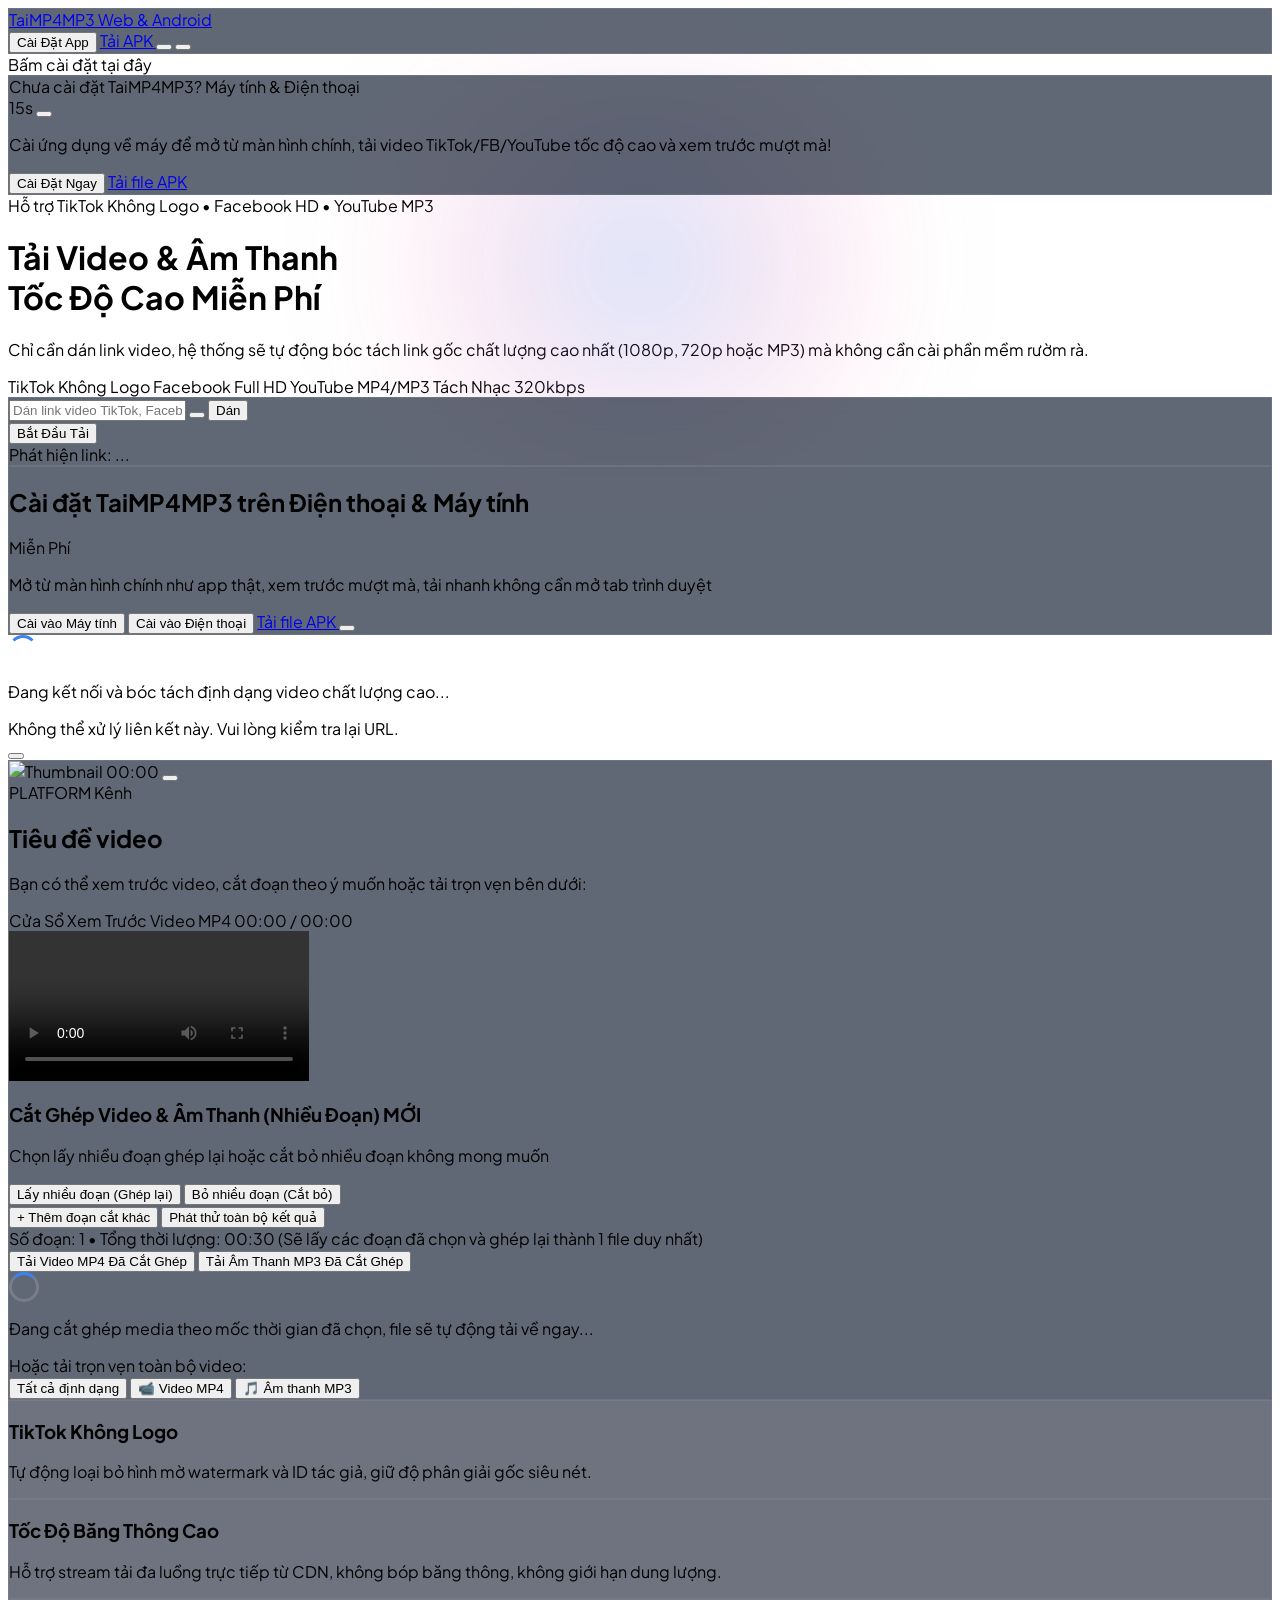
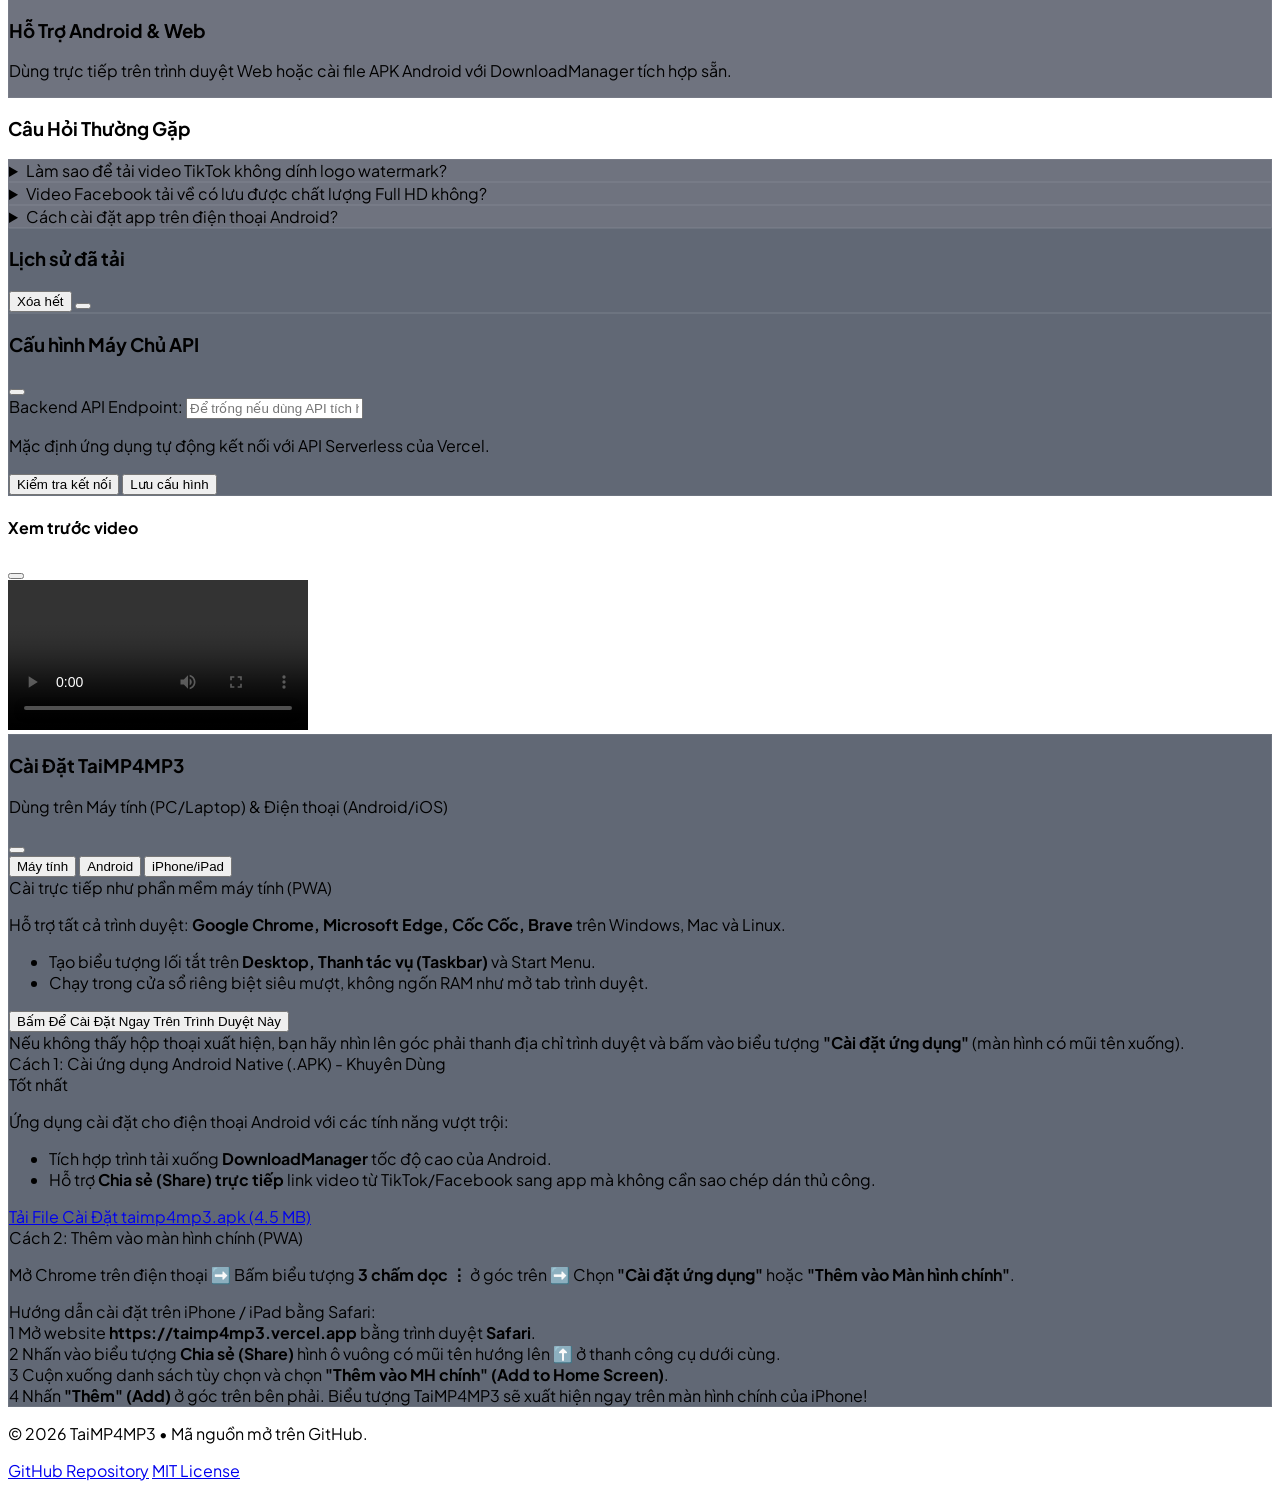
==== web/index.html @ f24b0acf "feat: Add smart 15-second auto-close install arrow callout for uninstalled devices" ====
<!DOCTYPE html>
<html lang="vi" class="dark">
<head>
  <meta charset="UTF-8">
  <meta name="viewport" content="width=device-width, initial-scale=1.0, maximum-scale=1.0, user-scalable=no">
  <title>TaiMP4MP3 - Tải Video TikTok, Facebook, YouTube (MP4/MP3)</title>
  
  <!-- Meta SEO -->
  <meta name="description" content="Tải video TikTok không logo, video Facebook HD, nhạc YouTube MP3 chất lượng cao. Miễn phí, tốc độ cao, hoạt động trên Web và Android.">
  <meta name="keywords" content="tải video tiktok không logo, tải nhạc youtube mp3, tải video facebook hd, taimp4mp3, download video">
  <meta name="theme-color" content="#3b82f6">

  <!-- PWA Manifest & App Icons -->
  <link rel="manifest" href="/manifest.json">
  <link rel="icon" type="image/png" sizes="32x32" href="/assets/favicon-32.png">
  <link rel="apple-touch-icon" sizes="180x180" href="/assets/apple-touch-icon.png">
  <meta name="apple-mobile-web-app-capable" content="yes">
  <meta name="apple-mobile-web-app-status-bar-style" content="black-translucent">
  <meta name="apple-mobile-web-app-title" content="TaiMP4MP3">
  <meta name="mobile-web-app-capable" content="yes">

  <!-- Tailwind CSS & Lucide Icons -->
  <script src="https://cdn.tailwindcss.com"></script>
  <script>
    tailwind.config = {
      darkMode: 'class',
      theme: {
        extend: {
          colors: {
            brand: {
              50: '#eff6ff',
              500: '#3b82f6',
              600: '#2563eb',
              700: '#1d4ed8',
            }
          }
        }
      }
    }
  </script>
  <script src="https://unpkg.com/lucide@latest"></script>
  
  <!-- Embedded Styling for Instant Loading -->
  <style>
    @import url('https://fonts.googleapis.com/css2?family=Plus+Jakarta+Sans:wght@300;400;500;600;700;800&display=swap');

    :root {
      --primary: #3b82f6;
      --primary-hover: #2563eb;
      --accent: #ec4899;
    }

    body {
      font-family: 'Plus Jakarta Sans', sans-serif;
      -webkit-tap-highlight-color: transparent;
    }

    .glass-panel {
      background: rgba(30, 41, 59, 0.7);
      backdrop-filter: blur(16px);
      -webkit-backdrop-filter: blur(16px);
      border: 1px solid rgba(255, 255, 255, 0.08);
    }

    .glass-card {
      background: rgba(15, 23, 42, 0.6);
      backdrop-filter: blur(12px);
      -webkit-backdrop-filter: blur(12px);
      border: 1px solid rgba(255, 255, 255, 0.06);
    }

    .glass-card:hover {
      border-color: rgba(59, 130, 246, 0.35);
      box-shadow: 0 10px 25px -5px rgba(59, 130, 246, 0.15);
    }

    .glow-bg {
      position: absolute;
      top: 10%;
      left: 50%;
      transform: translateX(-50%);
      width: 600px;
      height: 350px;
      background: radial-gradient(circle, rgba(59, 130, 246, 0.22) 0%, rgba(236, 72, 153, 0.12) 50%, transparent 80%);
      filter: blur(60px);
      pointer-events: none;
      z-index: 0;
    }

    ::-webkit-scrollbar { width: 6px; height: 6px; }
    ::-webkit-scrollbar-track { background: #0f172a; }
    ::-webkit-scrollbar-thumb { background: #334155; border-radius: 9999px; }
    ::-webkit-scrollbar-thumb:hover { background: #475569; }

    .spinner {
      border: 3px solid rgba(255, 255, 255, 0.15);
      border-radius: 50%;
      border-top: 3px solid #3b82f6;
      width: 24px;
      height: 24px;
      animation: spin 0.8s linear infinite;
    }

    @keyframes spin {
      0% { transform: rotate(0deg); }
      100% { transform: rotate(360deg); }
    }
  </style>
  <link rel="stylesheet" href="/style.css">
</head>
<body class="bg-slate-950 text-slate-100 min-h-screen relative overflow-x-hidden selection:bg-blue-500 selection:text-white">

  <!-- Background decorative glowing orbs -->
  <div class="glow-bg"></div>

  <!-- Header -->
  <header class="sticky top-0 z-40 border-b border-slate-800/80 glass-panel">
    <div class="max-w-6xl mx-auto px-4 h-16 flex items-center justify-between">
      <!-- Logo -->
      <a href="/" class="flex items-center gap-2.5 group">
        <div class="w-10 h-10 rounded-xl bg-gradient-to-tr from-blue-600 via-indigo-600 to-pink-500 flex items-center justify-center shadow-lg shadow-blue-500/25 group-hover:scale-105 transition-transform">
          <i data-lucide="download" class="w-5 h-5 text-white"></i>
        </div>
        <div>
          <span class="text-xl font-extrabold tracking-tight bg-gradient-to-r from-blue-400 via-indigo-300 to-pink-400 bg-clip-text text-transparent">
            TaiMP4MP3
          </span>
          <span class="hidden sm:inline-block ml-1.5 px-2 py-0.5 text-[10px] font-semibold bg-blue-500/10 text-blue-400 border border-blue-500/20 rounded-full">
            Web & Android
          </span>
        </div>
      </a>

      <!-- Header Actions -->
      <div class="flex items-center gap-2 sm:gap-3">
        <!-- Install App Button (Desktop & Mobile) -->
        <button id="btn-open-install" class="flex items-center gap-1.5 px-3 py-1.5 text-xs font-bold rounded-lg bg-emerald-600/20 text-emerald-400 border border-emerald-500/30 hover:bg-emerald-600/30 transition-all shadow-sm">
          <i data-lucide="download-cloud" class="w-4 h-4"></i>
          <span id="header-install-text">Cài Đặt App</span>
        </button>

        <!-- Android APK Download link -->
        <a id="btn-download-apk" href="/taimp4mp3-latest.apk" download="taimp4mp3.apk" class="hidden sm:flex items-center gap-1.5 px-3 py-1.5 text-xs font-semibold rounded-lg bg-blue-600/20 text-blue-400 border border-blue-500/30 hover:bg-blue-600/30 transition-colors">
          <i data-lucide="package" class="w-4 h-4"></i>
          <span>Tải APK</span>
        </a>

        <!-- History Button -->
        <button id="btn-open-history" title="Lịch sử tải" class="p-2 rounded-lg bg-slate-800/80 text-slate-300 hover:text-white hover:bg-slate-700/80 transition-colors">
          <i data-lucide="history" class="w-5 h-5"></i>
        </button>

        <!-- Settings Button -->
        <button id="btn-open-settings" title="Cài đặt API" class="p-2 rounded-lg bg-slate-800/80 text-slate-300 hover:text-white hover:bg-slate-700/80 transition-colors">
          <i data-lucide="settings" class="w-5 h-5"></i>
        </button>

        <!-- GitHub Repo -->
        <a href="https://github.com/tanbaobg/TaiMP4MP3" target="_blank" title="GitHub" class="p-2 rounded-lg bg-slate-800/80 text-slate-300 hover:text-white hover:bg-slate-700/80 transition-colors">
          <i data-lucide="github" class="w-5 h-5"></i>
        </a>
      </div>
    </div>
  </header>

  <!-- Floating Installation Arrow & Callout with 15s Countdown -->
  <div id="install-callout-toast" class="hidden fixed top-[68px] right-2 sm:right-6 md:right-10 z-50 max-w-[340px] sm:max-w-sm w-[calc(100vw-1rem)] transition-all duration-500 ease-out transform -translate-y-4 opacity-0 pointer-events-auto">
    <!-- Pointing Arrow Indicator (pointing upwards to Header Install button) -->
    <div class="flex justify-end pr-6 sm:pr-10 mb-[-5px] relative z-10">
      <div class="flex flex-col items-center animate-bounce">
        <span class="text-[11px] font-extrabold text-emerald-400 bg-slate-900 px-2.5 py-0.5 rounded-full border border-emerald-500/50 shadow-md flex items-center gap-1">
          <i data-lucide="arrow-up" class="w-3.5 h-3.5 text-emerald-400 animate-pulse"></i>
          <span>Bấm cài đặt tại đây</span>
        </span>
        <div class="w-2.5 h-2.5 bg-slate-900 border-t border-l border-emerald-500/50 rotate-45 mt-[-3px]"></div>
      </div>
    </div>

    <!-- Callout Card -->
    <div class="glass-panel bg-slate-900/95 backdrop-blur-xl rounded-2xl p-4 border border-blue-500/40 shadow-2xl shadow-blue-500/20 space-y-3 relative overflow-hidden">
      <!-- Top Shrinking Progress Bar (15s) -->
      <div class="absolute top-0 left-0 right-0 h-1 bg-slate-800">
        <div id="install-timer-progress" class="h-full bg-gradient-to-r from-emerald-400 via-blue-500 to-pink-500 transition-all duration-1000 ease-linear" style="width: 100%;"></div>
      </div>

      <!-- Header with Icon & 15s Countdown Badge -->
      <div class="flex items-center justify-between pt-1">
        <div class="flex items-center gap-2">
          <div class="w-7 h-7 rounded-lg bg-gradient-to-tr from-blue-600 via-indigo-600 to-pink-500 flex items-center justify-center text-white shrink-0 shadow-md">
            <i data-lucide="download-cloud" class="w-4 h-4"></i>
          </div>
          <div>
            <span class="text-xs font-extrabold text-white block leading-tight">Chưa cài đặt TaiMP4MP3?</span>
            <span class="text-[10px] text-slate-400">Máy tính & Điện thoại</span>
          </div>
        </div>

        <div class="flex items-center gap-1.5">
          <!-- Countdown Badge -->
          <span id="install-countdown-badge" class="px-2 py-0.5 rounded-md text-[10px] font-mono font-bold bg-slate-800 text-blue-300 border border-slate-700 shadow-inner">
            15s
          </span>
          <!-- Close Button -->
          <button type="button" id="btn-close-callout" class="p-1 text-slate-400 hover:text-white rounded-md hover:bg-slate-800 transition-colors" title="Đóng">
            <i data-lucide="x" class="w-3.5 h-3.5"></i>
          </button>
        </div>
      </div>

      <!-- Description -->
      <p class="text-[11px] text-slate-300 leading-snug">
        Cài ứng dụng về máy để mở từ màn hình chính, tải video TikTok/FB/YouTube tốc độ cao và xem trước mượt mà!
      </p>

      <!-- Quick Action Buttons -->
      <div class="grid grid-cols-2 gap-2 pt-0.5">
        <button type="button" id="btn-callout-install" class="py-2 px-2 rounded-xl bg-gradient-to-r from-blue-600 to-indigo-600 hover:from-blue-500 hover:to-indigo-500 text-white text-xs font-bold flex items-center justify-center gap-1.5 shadow-md shadow-blue-500/25 active:scale-95 transition-all">
          <i data-lucide="download-cloud" class="w-3.5 h-3.5"></i>
          <span>Cài Đặt Ngay</span>
        </button>

        <a href="/taimp4mp3-latest.apk" download="taimp4mp3.apk" class="py-2 px-2 rounded-xl bg-emerald-600/20 hover:bg-emerald-600/30 text-emerald-400 border border-emerald-500/30 text-xs font-bold flex items-center justify-center gap-1.5 active:scale-95 transition-all">
          <i data-lucide="package" class="w-3.5 h-3.5"></i>
          <span>Tải file APK</span>
        </a>
      </div>
    </div>
  </div>

  <!-- Main Content -->
  <main class="max-w-4xl mx-auto px-4 py-8 sm:py-12 relative z-10">

    <!-- Hero Section -->
    <div class="text-center space-y-3 mb-8 sm:mb-10">
      <div class="inline-flex items-center gap-2 px-3 py-1 rounded-full bg-slate-800/80 border border-slate-700/60 text-xs font-medium text-slate-300">
        <span class="w-2 h-2 rounded-full bg-emerald-400 animate-ping"></span>
        <span>Hỗ trợ TikTok Không Logo • Facebook HD • YouTube MP3</span>
      </div>
      <h1 class="text-3xl sm:text-5xl font-extrabold tracking-tight">
        Tải Video & Âm Thanh <br class="hidden sm:inline">
        <span class="bg-gradient-to-r from-blue-400 via-indigo-300 to-pink-400 bg-clip-text text-transparent">
          Tốc Độ Cao Miễn Phí
        </span>
      </h1>
      <p class="text-slate-400 text-sm sm:text-base max-w-xl mx-auto">
        Chỉ cần dán link video, hệ thống sẽ tự động bóc tách link gốc chất lượng cao nhất (1080p, 720p hoặc MP3) mà không cần cài phần mềm rườm rà.
      </p>

      <!-- Supported Platforms Badges -->
      <div class="flex flex-wrap items-center justify-center gap-2 pt-2">
        <span class="px-3 py-1 rounded-full text-xs font-semibold bg-slate-900 border border-slate-800 flex items-center gap-1.5 text-slate-300">
          <i data-lucide="video" class="w-3.5 h-3.5 text-pink-500"></i> TikTok Không Logo
        </span>
        <span class="px-3 py-1 rounded-full text-xs font-semibold bg-slate-900 border border-slate-800 flex items-center gap-1.5 text-slate-300">
          <i data-lucide="facebook" class="w-3.5 h-3.5 text-blue-500"></i> Facebook Full HD
        </span>
        <span class="px-3 py-1 rounded-full text-xs font-semibold bg-slate-900 border border-slate-800 flex items-center gap-1.5 text-slate-300">
          <i data-lucide="youtube" class="w-3.5 h-3.5 text-red-500"></i> YouTube MP4/MP3
        </span>
        <span class="px-3 py-1 rounded-full text-xs font-semibold bg-slate-900 border border-slate-800 flex items-center gap-1.5 text-slate-300">
          <i data-lucide="music" class="w-3.5 h-3.5 text-amber-500"></i> Tách Nhạc 320kbps
        </span>
      </div>
    </div>

    <!-- URL Input Card -->
    <div class="glass-panel rounded-2xl p-3 sm:p-5 shadow-2xl shadow-blue-500/5 mb-8">
      <form id="form-analyze" class="space-y-3">
        <div class="relative flex flex-col sm:flex-row items-center gap-2">
          <!-- Text Input -->
          <div class="relative w-full">
            <div class="absolute inset-y-0 left-0 pl-3.5 flex items-center pointer-events-none text-slate-400">
              <i data-lucide="link" class="w-5 h-5"></i>
            </div>
            <input 
              type="text" 
              id="input-url" 
              placeholder="Dán link video TikTok, Facebook, YouTube vào đây..." 
              autocomplete="off"
              spellcheck="false"
              class="w-full pl-11 pr-24 py-3.5 bg-slate-900/90 text-white placeholder-slate-500 text-sm sm:text-base rounded-xl border border-slate-700/70 focus:outline-none focus:border-blue-500 focus:ring-2 focus:ring-blue-500/20 transition-all"
            >
            <!-- Clear Button -->
            <button 
              type="button" 
              id="btn-clear-url" 
              class="hidden absolute inset-y-0 right-12 pr-2 flex items-center text-slate-500 hover:text-slate-300"
            >
              <i data-lucide="x-circle" class="w-5 h-5"></i>
            </button>
            <!-- Paste Button -->
            <button 
              type="button" 
              id="btn-paste-url" 
              title="Dán từ bộ nhớ tạm"
              class="absolute inset-y-0 right-0 pr-3 flex items-center text-xs font-semibold text-blue-400 hover:text-blue-300"
            >
              <span class="px-2 py-1 bg-blue-500/10 rounded-md border border-blue-500/20 flex items-center gap-1">
                <i data-lucide="clipboard-copy" class="w-3.5 h-3.5"></i> Dán
              </span>
            </button>
          </div>

          <!-- Submit Button -->
          <button 
            type="submit" 
            id="btn-submit" 
            class="w-full sm:w-auto px-6 py-3.5 bg-gradient-to-r from-blue-600 via-indigo-600 to-pink-600 hover:from-blue-500 hover:to-pink-500 text-white font-bold text-sm sm:text-base rounded-xl flex items-center justify-center gap-2 shadow-lg shadow-blue-500/25 shrink-0 transition-all hover:scale-[1.02] active:scale-[0.98]"
          >
            <i data-lucide="sparkles" class="w-5 h-5"></i>
            <span>Bắt Đầu Tải</span>
          </button>
        </div>

        <!-- Platform Live Indicator -->
        <div id="platform-indicator" class="hidden text-xs flex items-center gap-1.5 px-3 py-1.5 rounded-lg bg-slate-900/60 border border-slate-800">
          <span class="w-2 h-2 rounded-full bg-blue-400"></span>
          <span id="platform-text" class="text-slate-300">Phát hiện link: ...</span>
        </div>
      </form>
    </div>

    <!-- Quick App Installation Banner -->
    <div class="glass-panel rounded-2xl p-4 sm:p-5 mb-8 border border-slate-800/80 shadow-xl relative overflow-hidden">
      <div class="absolute -right-8 -top-8 w-36 h-36 bg-blue-500/10 rounded-full blur-2xl pointer-events-none"></div>
      <div class="flex flex-col lg:flex-row items-start lg:items-center justify-between gap-4">
        <div class="flex items-center gap-3.5">
          <div class="w-12 h-12 rounded-2xl bg-gradient-to-tr from-blue-600 via-indigo-600 to-pink-500 flex items-center justify-center text-white shrink-0 shadow-lg shadow-blue-500/25">
            <i data-lucide="smartphone" class="w-6 h-6"></i>
          </div>
          <div>
            <div class="flex items-center gap-2 flex-wrap">
              <h2 class="text-sm sm:text-base font-extrabold text-white">Cài đặt TaiMP4MP3 trên Điện thoại & Máy tính</h2>
              <span class="px-2 py-0.5 rounded-full text-[10px] font-extrabold bg-emerald-500/20 text-emerald-400 border border-emerald-500/30">Miễn Phí</span>
            </div>
            <p class="text-xs text-slate-400 mt-0.5">
              Mở từ màn hình chính như app thật, xem trước mượt mà, tải nhanh không cần mở tab trình duyệt
            </p>
          </div>
        </div>

        <!-- Action Buttons -->
        <div class="flex items-center gap-2 flex-wrap w-full lg:w-auto shrink-0">
          <button type="button" id="btn-banner-install-pc" class="flex-1 sm:flex-initial px-3.5 py-2 rounded-xl bg-gradient-to-r from-blue-600 to-indigo-600 hover:from-blue-500 hover:to-indigo-500 text-white text-xs font-bold flex items-center justify-center gap-1.5 shadow-md shadow-blue-500/20 transition-all">
            <i data-lucide="monitor" class="w-3.5 h-3.5"></i>
            <span>Cài vào Máy tính</span>
          </button>

          <button type="button" id="btn-banner-install-phone" class="flex-1 sm:flex-initial px-3.5 py-2 rounded-xl bg-gradient-to-r from-pink-600 to-rose-600 hover:from-pink-500 hover:to-rose-500 text-white text-xs font-bold flex items-center justify-center gap-1.5 shadow-md shadow-pink-500/20 transition-all">
            <i data-lucide="smartphone" class="w-3.5 h-3.5"></i>
            <span>Cài vào Điện thoại</span>
          </button>

          <a href="/taimp4mp3-latest.apk" download="taimp4mp3.apk" class="flex-1 sm:flex-initial px-3.5 py-2 rounded-xl bg-emerald-600/20 hover:bg-emerald-600/30 text-emerald-400 border border-emerald-500/30 text-xs font-bold flex items-center justify-center gap-1.5 transition-all">
            <i data-lucide="package" class="w-3.5 h-3.5"></i>
            <span>Tải file APK</span>
          </a>

          <button type="button" id="btn-banner-guide" class="p-2 rounded-xl bg-slate-800 hover:bg-slate-700 text-slate-300 hover:text-white border border-slate-700 transition-colors" title="Hướng dẫn cài đặt">
            <i data-lucide="help-circle" class="w-4 h-4"></i>
          </button>
        </div>
      </div>
    </div>

    <!-- Loading State -->
    <div id="loading-spinner" class="hidden py-12 text-center space-y-4">
      <div class="inline-block spinner"></div>
      <p class="text-slate-400 text-sm">Đang kết nối và bóc tách định dạng video chất lượng cao...</p>
    </div>

    <!-- Error Alert -->
    <div id="error-box" class="hidden p-4 rounded-xl bg-red-950/60 border border-red-500/30 text-red-200 text-sm mb-8 flex items-start gap-3">
      <i data-lucide="alert-triangle" class="w-5 h-5 text-red-400 shrink-0 mt-0.5"></i>
      <div class="flex-1" id="error-message">
        Không thể xử lý liên kết này. Vui lòng kiểm tra lại URL.
      </div>
      <button id="btn-close-error" class="text-red-400 hover:text-red-200">
        <i data-lucide="x" class="w-4 h-4"></i>
      </button>
    </div>

    <!-- Result Card -->
    <div id="result-container" class="hidden space-y-6 mb-12">
      <div class="glass-panel rounded-2xl p-4 sm:p-6 shadow-xl border border-slate-700/60">
        
        <!-- Video Header Info -->
        <div class="flex flex-col md:flex-row gap-5 items-start">
          <!-- Thumbnail with duration & preview button -->
          <div class="relative w-full md:w-56 aspect-video rounded-xl overflow-hidden bg-slate-900 shrink-0 group shadow-md">
            <img id="res-thumbnail" src="" alt="Thumbnail" class="w-full h-full object-cover">
            <span id="res-duration" class="absolute bottom-2 right-2 px-1.5 py-0.5 text-[11px] font-semibold bg-black/80 rounded text-white">
              00:00
            </span>
            <button id="btn-preview-media" class="absolute inset-0 bg-black/40 opacity-0 group-hover:opacity-100 flex items-center justify-center transition-opacity text-white gap-1.5 font-medium text-xs">
              <i data-lucide="play-circle" class="w-8 h-8 text-blue-400"></i>
            </button>
          </div>

          <!-- Title & Uploader -->
          <div class="flex-1 space-y-2">
            <div class="flex items-center gap-2">
              <span id="res-platform-badge" class="px-2.5 py-0.5 rounded-full text-[11px] font-bold uppercase tracking-wider bg-blue-500/20 text-blue-400 border border-blue-500/30">
                PLATFORM
              </span>
              <span id="res-author" class="text-xs text-slate-400 flex items-center gap-1">
                <i data-lucide="user" class="w-3.5 h-3.5"></i> <span>Kênh</span>
              </span>
            </div>
            <h2 id="res-title" class="text-base sm:text-lg font-bold line-clamp-2 text-white">
              Tiêu đề video
            </h2>
            <p class="text-xs text-slate-400">
              Bạn có thể xem trước video, cắt đoạn theo ý muốn hoặc tải trọn vẹn bên dưới:
            </p>
          </div>
        </div>

        <!-- In-Page Video Preview Player -->
        <div class="mt-5 pt-4 border-t border-slate-800/80">
          <div class="flex items-center justify-between mb-2">
            <span class="text-xs font-bold text-slate-300 flex items-center gap-1.5">
              <i data-lucide="play" class="w-4 h-4 text-blue-400"></i>
              <span>Cửa Sổ Xem Trước Video MP4</span>
            </span>
            <span id="player-time-display" class="text-[11px] font-mono text-slate-400">
              00:00 / 00:00
            </span>
          </div>
          <div class="relative w-full aspect-video rounded-xl overflow-hidden bg-black border border-slate-800 shadow-xl">
            <video id="inline-video-player" controls preload="metadata" playsinline class="w-full h-full object-contain"></video>
          </div>
        </div>

        <!-- Video & Audio Multi-Segment Trimmer Section -->
        <div class="mt-4 p-4 sm:p-5 rounded-xl bg-slate-900/85 border border-blue-500/35 space-y-4 shadow-xl">
          <div class="flex flex-col sm:flex-row sm:items-center justify-between gap-3 pb-3 border-b border-slate-800">
            <div class="flex items-center gap-2.5">
              <div class="w-9 h-9 rounded-lg bg-blue-500/20 text-blue-400 flex items-center justify-center shrink-0">
                <i data-lucide="scissors" class="w-4 h-4"></i>
              </div>
              <div>
                <h3 class="text-sm font-bold text-white flex items-center gap-2">
                  <span>Cắt Ghép Video & Âm Thanh (Nhiều Đoạn)</span>
                  <span class="px-2 py-0.5 rounded-full text-[10px] font-extrabold bg-blue-500/20 text-blue-400 border border-blue-500/30">MỚI</span>
                </h3>
                <p class="text-[11px] text-slate-400">Chọn lấy nhiều đoạn ghép lại hoặc cắt bỏ nhiều đoạn không mong muốn</p>
              </div>
            </div>

            <!-- Mode Selector: Keep vs Remove -->
            <div class="inline-flex rounded-lg bg-slate-950 p-1 border border-slate-800 shrink-0">
              <button type="button" id="btn-mode-keep" class="px-3 py-1.5 text-xs font-bold rounded-md bg-blue-600 text-white shadow-sm flex items-center gap-1.5 transition-all">
                <i data-lucide="check" class="w-3.5 h-3.5"></i>
                <span>Lấy nhiều đoạn (Ghép lại)</span>
              </button>
              <button type="button" id="btn-mode-remove" class="px-3 py-1.5 text-xs font-semibold rounded-md text-slate-400 hover:text-white flex items-center gap-1.5 transition-all">
                <i data-lucide="scissors" class="w-3.5 h-3.5"></i>
                <span>Bỏ nhiều đoạn (Cắt bỏ)</span>
              </button>
            </div>
          </div>

          <!-- Dynamic Segments List -->
          <div id="segments-container" class="space-y-3">
            <!-- Injected by app.js -->
          </div>

          <!-- Add Segment & Preview All Buttons -->
          <div class="flex flex-wrap items-center justify-between gap-2 pt-1">
            <button type="button" id="btn-add-segment" class="px-3.5 py-1.5 rounded-lg bg-blue-600/20 hover:bg-blue-600/30 text-blue-400 text-xs font-bold flex items-center gap-1.5 border border-blue-500/30 transition-all">
              <i data-lucide="plus-circle" class="w-4 h-4"></i>
              <span>+ Thêm đoạn cắt khác</span>
            </button>
            <button type="button" id="btn-preview-all-trim" class="px-3.5 py-1.5 rounded-lg bg-slate-800 hover:bg-slate-700 text-slate-200 text-xs font-semibold flex items-center gap-1.5 transition-colors border border-slate-700">
              <i data-lucide="play" class="w-3.5 h-3.5 text-emerald-400"></i>
              <span>Phát thử toàn bộ kết quả</span>
            </button>
          </div>

          <!-- Summary Status -->
          <div class="p-3 rounded-lg bg-slate-950/70 border border-slate-800 flex flex-col sm:flex-row items-start sm:items-center justify-between gap-2">
            <div class="flex items-center gap-2 flex-wrap">
              <span id="trim-duration-badge" class="px-2.5 py-1 rounded bg-blue-500/20 text-blue-300 text-xs font-mono font-bold border border-blue-500/30">
                Số đoạn: 1 • Tổng thời lượng: 00:30
              </span>
              <span id="trim-mode-desc" class="text-xs text-slate-400">
                (Sẽ lấy các đoạn đã chọn và ghép lại thành 1 file duy nhất)
              </span>
            </div>
          </div>

          <!-- Download Action Buttons -->
          <div class="grid grid-cols-1 sm:grid-cols-2 gap-3 pt-2">
            <button type="button" id="btn-download-trim-mp4" class="py-2.5 px-4 bg-gradient-to-r from-blue-600 via-indigo-600 to-blue-700 hover:from-blue-500 hover:to-indigo-500 text-white font-bold text-xs sm:text-sm rounded-xl flex items-center justify-center gap-2 shadow-lg shadow-blue-500/25 active:scale-98 transition-all">
              <i data-lucide="download" class="w-4 h-4"></i>
              <span>Tải Video MP4 Đã Cắt Ghép</span>
            </button>

            <button type="button" id="btn-download-trim-mp3" class="py-2.5 px-4 bg-gradient-to-r from-pink-600 via-rose-600 to-amber-600 hover:from-pink-500 hover:to-amber-500 text-white font-bold text-xs sm:text-sm rounded-xl flex items-center justify-center gap-2 shadow-lg shadow-pink-500/25 active:scale-98 transition-all">
              <i data-lucide="music" class="w-4 h-4"></i>
              <span>Tải Âm Thanh MP3 Đã Cắt Ghép</span>
            </button>
          </div>

          <!-- Processing Progress Alert -->
          <div id="trim-loading" class="hidden p-3 rounded-lg bg-blue-950/60 border border-blue-500/40 text-center space-y-1.5">
            <div class="inline-block spinner"></div>
            <p class="text-xs text-blue-300 font-semibold" id="trim-loading-text">
              Đang cắt ghép media theo mốc thời gian đã chọn, file sẽ tự động tải về ngay...
            </p>
          </div>
        </div>

        <!-- Format Filter Tabs (All / Video MP4 / Audio MP3) -->
        <div class="mt-6 border-t border-slate-800/80 pt-4">
          <div class="flex items-center justify-between mb-3">
            <span class="text-xs font-bold text-slate-300">Hoặc tải trọn vẹn toàn bộ video:</span>
          </div>
          <div class="flex items-center gap-2 mb-4">
            <button data-filter="all" class="format-tab px-3.5 py-1.5 rounded-lg text-xs font-semibold bg-blue-600 text-white">
              Tất cả định dạng
            </button>
            <button data-filter="video" class="format-tab px-3.5 py-1.5 rounded-lg text-xs font-semibold bg-slate-800 text-slate-400 hover:text-white">
              📹 Video MP4
            </button>
            <button data-filter="audio" class="format-tab px-3.5 py-1.5 rounded-lg text-xs font-semibold bg-slate-800 text-slate-400 hover:text-white">
              🎵 Âm thanh MP3
            </button>
          </div>

          <!-- Formats Grid -->
          <div id="formats-grid" class="grid grid-cols-1 sm:grid-cols-2 gap-3">
            <!-- Dynamic Format Cards injected by app.js -->
          </div>
        </div>

      </div>
    </div>

    <!-- Feature Highlights -->
    <div class="grid grid-cols-1 sm:grid-cols-3 gap-4 pt-6 border-t border-slate-900">
      <div class="p-4 rounded-xl glass-card">
        <div class="w-8 h-8 rounded-lg bg-pink-500/10 text-pink-400 flex items-center justify-center mb-3">
          <i data-lucide="shield-check" class="w-5 h-5"></i>
        </div>
        <h3 class="text-sm font-bold text-white mb-1">TikTok Không Logo</h3>
        <p class="text-xs text-slate-400">Tự động loại bỏ hình mờ watermark và ID tác giả, giữ độ phân giải gốc siêu nét.</p>
      </div>

      <div class="p-4 rounded-xl glass-card">
        <div class="w-8 h-8 rounded-lg bg-blue-500/10 text-blue-400 flex items-center justify-center mb-3">
          <i data-lucide="zap" class="w-5 h-5"></i>
        </div>
        <h3 class="text-sm font-bold text-white mb-1">Tốc Độ Băng Thông Cao</h3>
        <p class="text-xs text-slate-400">Hỗ trợ stream tải đa luồng trực tiếp từ CDN, không bóp băng thông, không giới hạn dung lượng.</p>
      </div>

      <div class="p-4 rounded-xl glass-card">
        <div class="w-8 h-8 rounded-lg bg-emerald-500/10 text-emerald-400 flex items-center justify-center mb-3">
          <i data-lucide="smartphone" class="w-5 h-5"></i>
        </div>
        <h3 class="text-sm font-bold text-white mb-1">Hỗ Trợ Android & Web</h3>
        <p class="text-xs text-slate-400">Dùng trực tiếp trên trình duyệt Web hoặc cài file APK Android với DownloadManager tích hợp sẵn.</p>
      </div>
    </div>

    <!-- FAQ Accordion -->
    <div class="mt-12 space-y-3">
      <h3 class="text-lg font-bold text-white mb-4 text-center">Câu Hỏi Thường Gặp</h3>
      
      <details class="glass-card rounded-xl p-4 cursor-pointer group">
        <summary class="text-sm font-semibold text-slate-200 flex items-center justify-between list-none">
          <span>Làm sao để tải video TikTok không dính logo watermark?</span>
          <i data-lucide="chevron-down" class="w-4 h-4 text-slate-400 group-open:rotate-180 transition-transform"></i>
        </summary>
        <p class="text-xs text-slate-400 mt-2.5 leading-relaxed">
          Bạn chỉ cần sao chép link video từ ứng dụng TikTok (bấm nút Chia sẻ -> Sao chép liên kết) rồi dán vào ô tìm kiếm. TaiMP4MP3 sẽ tự động phân tích và cung cấp nút "Tải MP4 Không Logo (HD)".
        </p>
      </details>

      <details class="glass-card rounded-xl p-4 cursor-pointer group">
        <summary class="text-sm font-semibold text-slate-200 flex items-center justify-between list-none">
          <span>Video Facebook tải về có lưu được chất lượng Full HD không?</span>
          <i data-lucide="chevron-down" class="w-4 h-4 text-slate-400 group-open:rotate-180 transition-transform"></i>
        </summary>
        <p class="text-xs text-slate-400 mt-2.5 leading-relaxed">
          Có. Nếu video gốc trên Facebook được tải lên ở định dạng 1080p hoặc 720p HD, hệ thống sẽ tự động bắt luồng chất lượng cao nhất để bạn chọn tải.
        </p>
      </details>

      <details class="glass-card rounded-xl p-4 cursor-pointer group">
        <summary class="text-sm font-semibold text-slate-200 flex items-center justify-between list-none">
          <span>Cách cài đặt app trên điện thoại Android?</span>
          <i data-lucide="chevron-down" class="w-4 h-4 text-slate-400 group-open:rotate-180 transition-transform"></i>
        </summary>
        <p class="text-xs text-slate-400 mt-2.5 leading-relaxed">
          Bạn có thể nhấn vào nút "Tải APK" ở góc trên cùng để tải file cài đặt Android (.apk) trực tiếp về điện thoại, hoặc nhấn "Cài Web App" để thêm vào màn hình chính dạng Progressive Web App.
        </p>
      </details>
    </div>

  </main>

  <!-- Modals & Drawers -->

  <!-- 1. History Modal -->
  <div id="modal-history" class="hidden fixed inset-0 z-50 bg-black/70 backdrop-blur-sm flex items-center justify-center p-4">
    <div class="glass-panel w-full max-w-lg rounded-2xl p-5 border border-slate-700/80 shadow-2xl space-y-4 max-h-[85vh] flex flex-col">
      <div class="flex items-center justify-between pb-3 border-b border-slate-800">
        <div class="flex items-center gap-2">
          <i data-lucide="history" class="w-5 h-5 text-blue-400"></i>
          <h3 class="text-base font-bold text-white">Lịch sử đã tải</h3>
        </div>
        <div class="flex items-center gap-2">
          <button id="btn-clear-history" class="text-xs text-rose-400 hover:text-rose-300 font-semibold px-2 py-1 rounded bg-rose-500/10">
            Xóa hết
          </button>
          <button id="btn-close-history" class="p-1 text-slate-400 hover:text-white">
            <i data-lucide="x" class="w-5 h-5"></i>
          </button>
        </div>
      </div>
      <div id="history-list" class="overflow-y-auto space-y-2.5 flex-1 pr-1">
        <!-- Rendered by app.js -->
      </div>
    </div>
  </div>

  <!-- 2. Settings Modal (API URL Configuration) -->
  <div id="modal-settings" class="hidden fixed inset-0 z-50 bg-black/70 backdrop-blur-sm flex items-center justify-center p-4">
    <div class="glass-panel w-full max-w-md rounded-2xl p-5 border border-slate-700/80 shadow-2xl space-y-4">
      <div class="flex items-center justify-between pb-3 border-b border-slate-800">
        <div class="flex items-center gap-2">
          <i data-lucide="settings" class="w-5 h-5 text-blue-400"></i>
          <h3 class="text-base font-bold text-white">Cấu hình Máy Chủ API</h3>
        </div>
        <button id="btn-close-settings" class="p-1 text-slate-400 hover:text-white">
          <i data-lucide="x" class="w-5 h-5"></i>
        </button>
      </div>
      <div class="space-y-3">
        <div>
          <label class="block text-xs font-semibold text-slate-300 mb-1">Backend API Endpoint:</label>
          <input 
            type="text" 
            id="input-api-url" 
            placeholder="Để trống nếu dùng API tích hợp của Vercel"
            class="w-full px-3 py-2 bg-slate-900 text-sm text-white rounded-lg border border-slate-700 focus:outline-none focus:border-blue-500"
          >
          <p class="text-[11px] text-slate-400 mt-1">
            Mặc định ứng dụng tự động kết nối với API Serverless của Vercel.
          </p>
        </div>

        <div class="flex items-center justify-between pt-2">
          <button id="btn-test-api" class="px-3 py-1.5 rounded-lg text-xs font-semibold bg-slate-800 text-slate-300 hover:text-white flex items-center gap-1.5">
            <span id="api-status-dot" class="w-2 h-2 rounded-full bg-slate-500"></span>
            <span>Kiểm tra kết nối</span>
          </button>
          <button id="btn-save-settings" class="px-4 py-1.5 rounded-lg text-xs font-bold bg-blue-600 text-white hover:bg-blue-500">
            Lưu cấu hình
          </button>
        </div>
      </div>
    </div>
  </div>

  <!-- 3. Preview Player Modal -->
  <div id="modal-preview" class="hidden fixed inset-0 z-50 bg-black/85 backdrop-blur-md flex items-center justify-center p-4">
    <div class="w-full max-w-2xl bg-slate-900 rounded-2xl overflow-hidden shadow-2xl border border-slate-800 space-y-3">
      <div class="flex items-center justify-between p-3.5 border-b border-slate-800">
        <h4 id="preview-title" class="text-sm font-semibold text-white truncate max-w-[80%]">Xem trước video</h4>
        <button id="btn-close-preview" class="text-slate-400 hover:text-white">
          <i data-lucide="x" class="w-5 h-5"></i>
        </button>
      </div>
      <div class="p-3">
        <video id="preview-video-player" controls class="w-full aspect-video rounded-lg bg-black"></video>
      </div>
    </div>
  </div>

  <!-- 4. Install Guide Modal (PC & Mobile) -->
  <div id="modal-install-guide" class="hidden fixed inset-0 z-50 bg-black/80 backdrop-blur-md flex items-center justify-center p-4">
    <div class="glass-panel w-full max-w-lg rounded-2xl p-5 border border-slate-700/80 shadow-2xl space-y-4 max-h-[90vh] flex flex-col">
      <!-- Modal Header -->
      <div class="flex items-center justify-between pb-3 border-b border-slate-800">
        <div class="flex items-center gap-2.5">
          <div class="w-9 h-9 rounded-xl bg-blue-500/20 text-blue-400 flex items-center justify-center shrink-0">
            <i data-lucide="download-cloud" class="w-5 h-5"></i>
          </div>
          <div>
            <h3 class="text-sm sm:text-base font-bold text-white">Cài Đặt TaiMP4MP3</h3>
            <p class="text-[11px] text-slate-400">Dùng trên Máy tính (PC/Laptop) & Điện thoại (Android/iOS)</p>
          </div>
        </div>
        <button id="btn-close-install-modal" class="p-1.5 text-slate-400 hover:text-white rounded-lg hover:bg-slate-800 transition-colors">
          <i data-lucide="x" class="w-5 h-5"></i>
        </button>
      </div>

      <!-- Tab Buttons -->
      <div class="grid grid-cols-3 gap-1.5 p-1 rounded-xl bg-slate-950 border border-slate-800 shrink-0">
        <button type="button" id="tab-btn-pc" class="px-2 py-1.5 rounded-lg text-xs font-bold bg-blue-600 text-white flex items-center justify-center gap-1 transition-all">
          <i data-lucide="monitor" class="w-3.5 h-3.5"></i>
          <span>Máy tính</span>
        </button>
        <button type="button" id="tab-btn-android" class="px-2 py-1.5 rounded-lg text-xs font-semibold text-slate-400 hover:text-white flex items-center justify-center gap-1 transition-all">
          <i data-lucide="smartphone" class="w-3.5 h-3.5"></i>
          <span>Android</span>
        </button>
        <button type="button" id="tab-btn-ios" class="px-2 py-1.5 rounded-lg text-xs font-semibold text-slate-400 hover:text-white flex items-center justify-center gap-1 transition-all">
          <i data-lucide="apple" class="w-3.5 h-3.5"></i>
          <span>iPhone/iPad</span>
        </button>
      </div>

      <!-- Tab 1: PC -->
      <div id="tab-content-pc" class="space-y-3.5 overflow-y-auto pr-1">
        <div class="p-3.5 rounded-xl bg-slate-900/80 border border-slate-800 space-y-2">
          <div class="flex items-center gap-2 text-xs font-bold text-blue-400">
            <i data-lucide="sparkles" class="w-4 h-4"></i>
            <span>Cài trực tiếp như phần mềm máy tính (PWA)</span>
          </div>
          <p class="text-xs text-slate-300 leading-relaxed">
            Hỗ trợ tất cả trình duyệt: <strong>Google Chrome, Microsoft Edge, Cốc Cốc, Brave</strong> trên Windows, Mac và Linux.
          </p>
          <ul class="text-xs text-slate-400 space-y-1.5 list-disc list-inside">
            <li>Tạo biểu tượng lối tắt trên <strong>Desktop, Thanh tác vụ (Taskbar)</strong> và Start Menu.</li>
            <li>Chạy trong cửa sổ riêng biệt siêu mượt, không ngốn RAM như mở tab trình duyệt.</li>
          </ul>
        </div>

        <button type="button" id="btn-modal-trigger-install" class="w-full py-2.5 px-4 bg-gradient-to-r from-blue-600 via-indigo-600 to-blue-700 hover:from-blue-500 hover:to-indigo-500 text-white font-bold text-xs sm:text-sm rounded-xl flex items-center justify-center gap-2 shadow-lg shadow-blue-500/25 transition-all">
          <i data-lucide="download-cloud" class="w-4 h-4"></i>
          <span>Bấm Để Cài Đặt Ngay Trên Trình Duyệt Này</span>
        </button>

        <div class="p-3 rounded-lg bg-slate-950/70 border border-slate-800 text-[11px] text-slate-400 flex items-start gap-2">
          <i data-lucide="info" class="w-4 h-4 text-blue-400 shrink-0 mt-0.5"></i>
          <span>Nếu không thấy hộp thoại xuất hiện, bạn hãy nhìn lên góc phải thanh địa chỉ trình duyệt và bấm vào biểu tượng <strong>"Cài đặt ứng dụng"</strong> (màn hình có mũi tên xuống).</span>
        </div>
      </div>

      <!-- Tab 2: Android -->
      <div id="tab-content-android" class="hidden space-y-3.5 overflow-y-auto pr-1">
        <!-- Method 1: APK Native App -->
        <div class="p-3.5 rounded-xl bg-slate-900/80 border border-emerald-500/30 space-y-2.5">
          <div class="flex items-center justify-between">
            <div class="flex items-center gap-2 text-xs font-bold text-emerald-400">
              <i data-lucide="package" class="w-4 h-4"></i>
              <span>Cách 1: Cài ứng dụng Android Native (.APK) - Khuyên Dùng</span>
            </div>
            <span class="px-2 py-0.5 rounded text-[10px] font-bold bg-emerald-500/20 text-emerald-300">Tốt nhất</span>
          </div>
          <p class="text-xs text-slate-300 leading-relaxed">
            Ứng dụng cài đặt cho điện thoại Android với các tính năng vượt trội:
          </p>
          <ul class="text-xs text-slate-400 space-y-1 list-disc list-inside">
            <li>Tích hợp trình tải xuống <strong>DownloadManager</strong> tốc độ cao của Android.</li>
            <li>Hỗ trợ <strong>Chia sẻ (Share) trực tiếp</strong> link video từ TikTok/Facebook sang app mà không cần sao chép dán thủ công.</li>
          </ul>
          <a href="/taimp4mp3-latest.apk" download="taimp4mp3.apk" class="w-full py-2.5 px-3 bg-emerald-600 hover:bg-emerald-500 text-white text-xs font-bold rounded-xl flex items-center justify-center gap-2 shadow-lg shadow-emerald-600/20 transition-all mt-2">
            <i data-lucide="download" class="w-4 h-4"></i>
            <span>Tải File Cài Đặt taimp4mp3.apk (4.5 MB)</span>
          </a>
        </div>

        <!-- Method 2: PWA Home Screen -->
        <div class="p-3.5 rounded-xl bg-slate-900/80 border border-slate-800 space-y-2">
          <div class="text-xs font-bold text-slate-200 flex items-center gap-2">
            <i data-lucide="smartphone" class="w-4 h-4 text-blue-400"></i>
            <span>Cách 2: Thêm vào màn hình chính (PWA)</span>
          </div>
          <p class="text-xs text-slate-400 leading-relaxed">
            Mở Chrome trên điện thoại ➡️ Bấm biểu tượng <strong>3 chấm dọc ⋮</strong> ở góc trên ➡️ Chọn <strong>"Cài đặt ứng dụng"</strong> hoặc <strong>"Thêm vào Màn hình chính"</strong>.
          </p>
        </div>
      </div>

      <!-- Tab 3: iOS (iPhone / iPad) -->
      <div id="tab-content-ios" class="hidden space-y-3.5 overflow-y-auto pr-1">
        <div class="p-3.5 rounded-xl bg-slate-900/80 border border-slate-800 space-y-3">
          <div class="text-xs font-bold text-slate-200 flex items-center gap-2">
            <i data-lucide="apple" class="w-4 h-4 text-pink-400"></i>
            <span>Hướng dẫn cài đặt trên iPhone / iPad bằng Safari:</span>
          </div>
          
          <div class="space-y-2.5 text-xs text-slate-300">
            <div class="flex items-start gap-2.5 p-2 rounded-lg bg-slate-950/70 border border-slate-800/80">
              <span class="w-5 h-5 rounded-full bg-blue-500/20 text-blue-400 font-bold flex items-center justify-center shrink-0 text-[11px]">1</span>
              <span>Mở website <strong>https://taimp4mp3.vercel.app</strong> bằng trình duyệt <strong>Safari</strong>.</span>
            </div>

            <div class="flex items-start gap-2.5 p-2 rounded-lg bg-slate-950/70 border border-slate-800/80">
              <span class="w-5 h-5 rounded-full bg-blue-500/20 text-blue-400 font-bold flex items-center justify-center shrink-0 text-[11px]">2</span>
              <span>Nhấn vào biểu tượng <strong>Chia sẻ (Share)</strong> hình ô vuông có mũi tên hướng lên ⬆️ ở thanh công cụ dưới cùng.</span>
            </div>

            <div class="flex items-start gap-2.5 p-2 rounded-lg bg-slate-950/70 border border-slate-800/80">
              <span class="w-5 h-5 rounded-full bg-blue-500/20 text-blue-400 font-bold flex items-center justify-center shrink-0 text-[11px]">3</span>
              <span>Cuộn xuống danh sách tùy chọn và chọn <strong>"Thêm vào MH chính" (Add to Home Screen)</strong>.</span>
            </div>

            <div class="flex items-start gap-2.5 p-2 rounded-lg bg-slate-950/70 border border-slate-800/80">
              <span class="w-5 h-5 rounded-full bg-blue-500/20 text-blue-400 font-bold flex items-center justify-center shrink-0 text-[11px]">4</span>
              <span>Nhấn <strong>"Thêm" (Add)</strong> ở góc trên bên phải. Biểu tượng TaiMP4MP3 sẽ xuất hiện ngay trên màn hình chính của iPhone!</span>
            </div>
          </div>
        </div>
      </div>
    </div>
  </div>

  <!-- Footer -->
  <footer class="mt-16 border-t border-slate-900 py-6 text-center text-xs text-slate-400">
    <div class="max-w-6xl mx-auto px-4 flex flex-col sm:flex-row items-center justify-between gap-3">
      <p>© 2026 TaiMP4MP3 • Mã nguồn mở trên GitHub.</p>
      <div class="flex items-center gap-4">
        <a href="https://github.com/tanbaobg/TaiMP4MP3" target="_blank" class="hover:text-blue-400 transition-colors">GitHub Repository</a>
        <a href="https://github.com/tanbaobg/TaiMP4MP3/blob/main/LICENSE" target="_blank" class="hover:text-blue-400 transition-colors">MIT License</a>
      </div>
    </div>
  </footer>

  <!-- App Logic -->
  <script src="/app.js"></script>
</body>
</html>
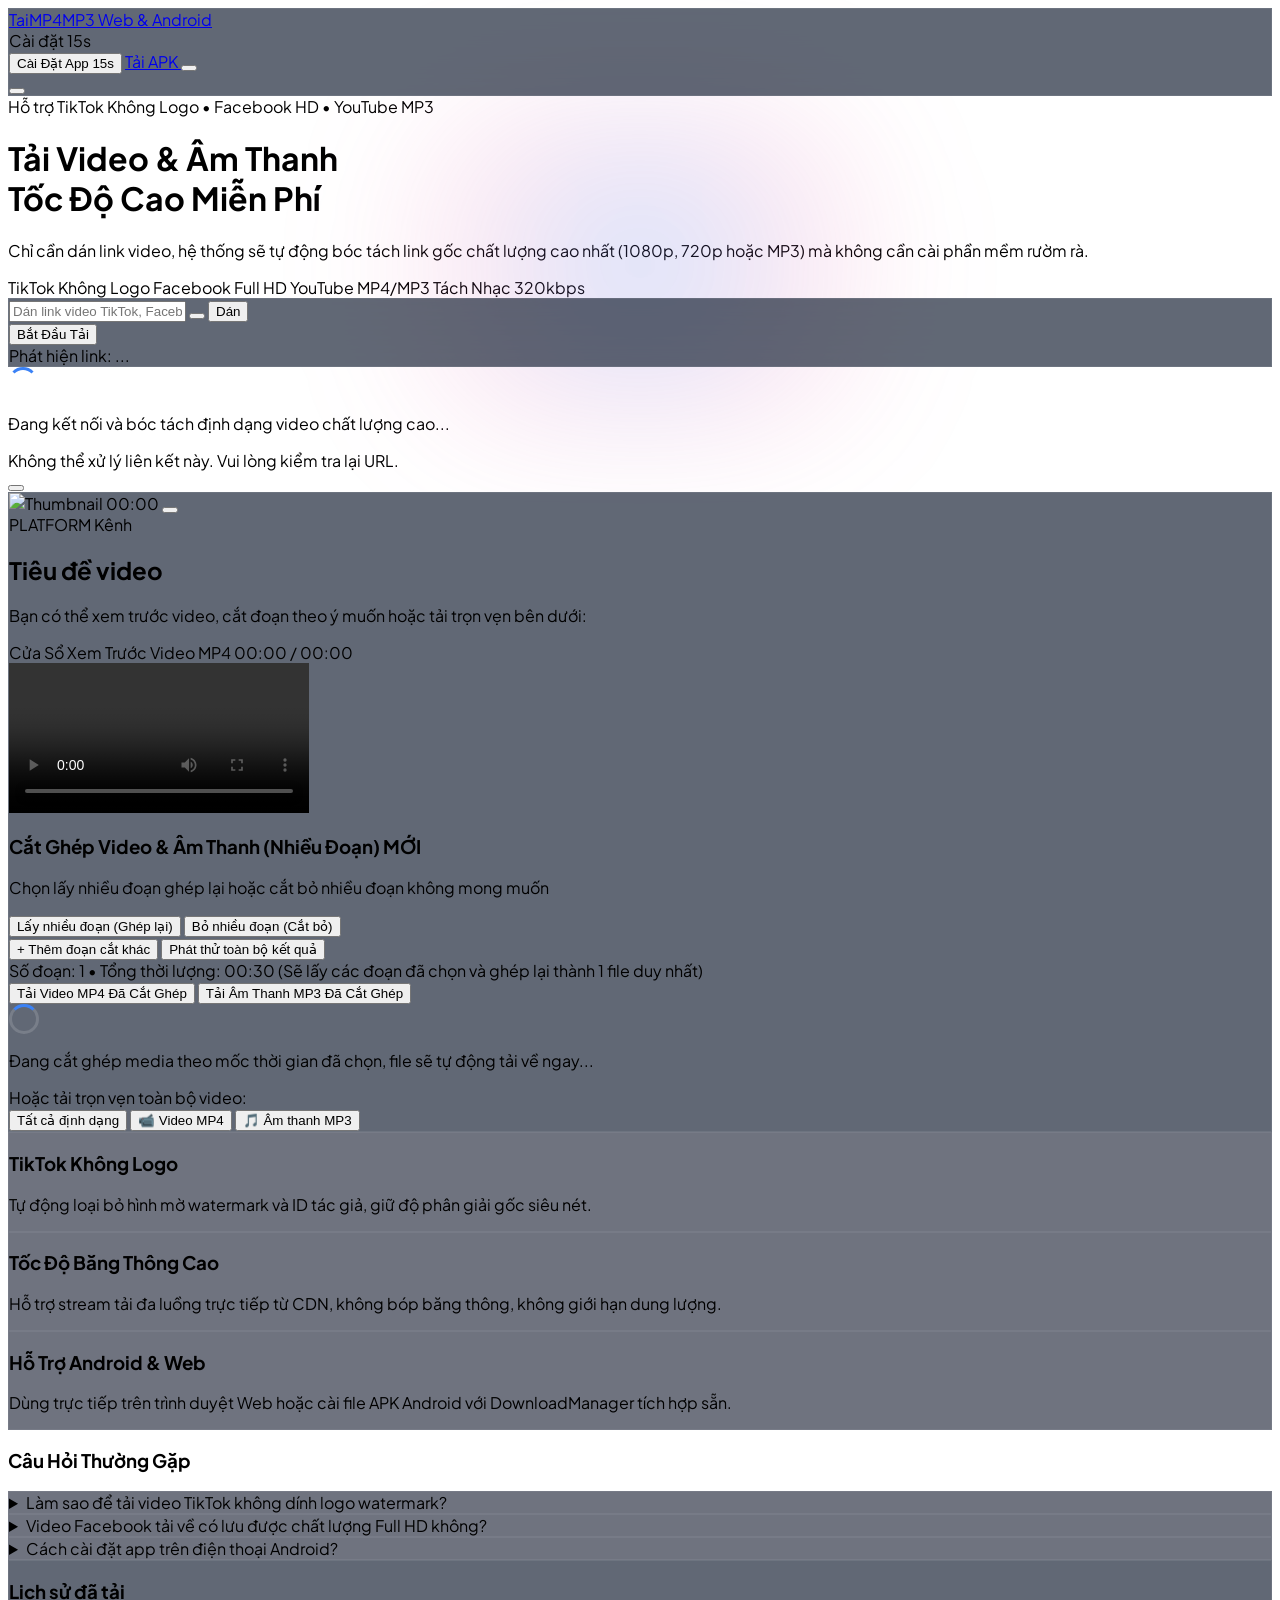
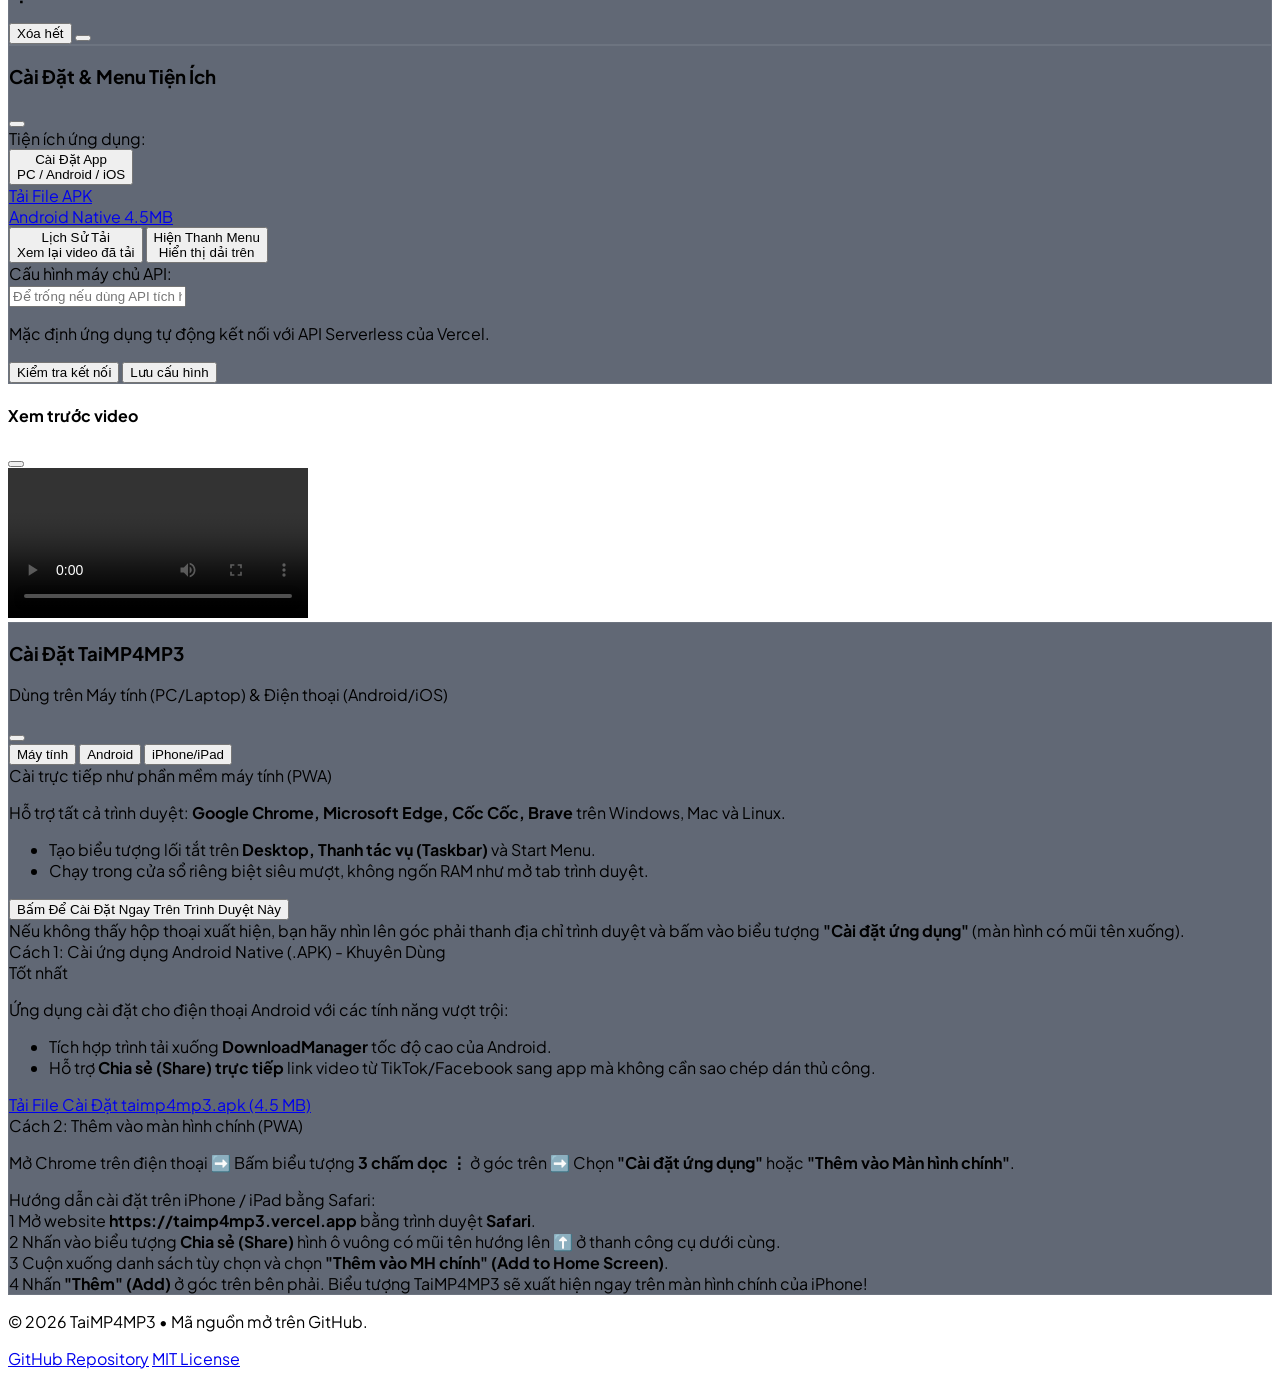
==== commit c9b88b1f: "feat: Refine top bar to display TaiMP4MP3 and install tools for 15s then collapse leaving only gear " ====
--- a/web/index.html
+++ b/web/index.html
@@ -113,119 +113,67 @@
   <!-- Background decorative glowing orbs -->
   <div class="glow-bg"></div>
 
-  <!-- Header -->
-  <header class="sticky top-0 z-40 border-b border-slate-800/80 glass-panel">
-    <div class="max-w-6xl mx-auto px-4 h-16 flex items-center justify-between">
-      <!-- Logo -->
-      <a href="/" class="flex items-center gap-2.5 group">
-        <div class="w-10 h-10 rounded-xl bg-gradient-to-tr from-blue-600 via-indigo-600 to-pink-500 flex items-center justify-center shadow-lg shadow-blue-500/25 group-hover:scale-105 transition-transform">
-          <i data-lucide="download" class="w-5 h-5 text-white"></i>
-        </div>
-        <div>
-          <span class="text-xl font-extrabold tracking-tight bg-gradient-to-r from-blue-400 via-indigo-300 to-pink-400 bg-clip-text text-transparent">
-            TaiMP4MP3
-          </span>
-          <span class="hidden sm:inline-block ml-1.5 px-2 py-0.5 text-[10px] font-semibold bg-blue-500/10 text-blue-400 border border-blue-500/20 rounded-full">
-            Web & Android
-          </span>
-        </div>
-      </a>
-
-      <!-- Header Actions -->
-      <div class="flex items-center gap-2 sm:gap-3">
-        <!-- Install App Button (Desktop & Mobile) -->
-        <button id="btn-open-install" class="flex items-center gap-1.5 px-3 py-1.5 text-xs font-bold rounded-lg bg-emerald-600/20 text-emerald-400 border border-emerald-500/30 hover:bg-emerald-600/30 transition-all shadow-sm">
-          <i data-lucide="download-cloud" class="w-4 h-4"></i>
-          <span id="header-install-text">Cài Đặt App</span>
+  <!-- Header (Top Navigation Strip) -->
+  <header id="main-header" class="sticky top-0 z-40 border-b border-slate-800/80 glass-panel transition-all duration-700">
+    <div class="max-w-6xl mx-auto px-4 h-16 flex items-center justify-between transition-all duration-700">
+      
+      <!-- Collapsible Brand Logo & Title (Shows for 15s, then collapses) -->
+      <div id="header-brand-group" class="flex items-center gap-2.5 transition-all duration-700 ease-out">
+        <a href="/" class="flex items-center gap-2.5 group">
+          <div class="w-10 h-10 rounded-xl bg-gradient-to-tr from-blue-600 via-indigo-600 to-pink-500 flex items-center justify-center shadow-lg shadow-blue-500/25 group-hover:scale-105 transition-transform">
+            <i data-lucide="download" class="w-5 h-5 text-white"></i>
+          </div>
+          <div>
+            <span class="text-xl font-extrabold tracking-tight bg-gradient-to-r from-blue-400 via-indigo-300 to-pink-400 bg-clip-text text-transparent">
+              TaiMP4MP3
+            </span>
+            <span class="hidden sm:inline-block ml-1.5 px-2 py-0.5 text-[10px] font-semibold bg-blue-500/10 text-blue-400 border border-blue-500/20 rounded-full">
+              Web & Android
+            </span>
+          </div>
+        </a>
+      </div>
+
+      <!-- Right Actions -->
+      <div class="flex items-center gap-2 sm:gap-2.5 ml-auto">
+        
+        <!-- Collapsible Tools & Install Group (Shows for 15s, then collapses) -->
+        <div id="header-tools-group" class="flex items-center gap-2 sm:gap-2.5 transition-all duration-700 ease-out">
+          
+          <!-- Animated Pointer Arrow indicating Install -->
+          <div class="hidden sm:flex items-center gap-1 px-2.5 py-1 rounded-lg bg-emerald-500/15 border border-emerald-500/30 text-emerald-400 text-xs font-bold animate-pulse">
+            <i data-lucide="arrow-right" class="w-3.5 h-3.5"></i>
+            <span>Cài đặt</span>
+            <span id="header-countdown-num" class="ml-1 px-1.5 py-0.5 rounded text-[10px] font-mono bg-slate-900 text-emerald-300">15s</span>
+          </div>
+
+          <!-- Install App Button -->
+          <button id="btn-open-install" class="flex items-center gap-1.5 px-3 py-1.5 text-xs font-bold rounded-lg bg-emerald-600/20 text-emerald-400 border border-emerald-500/30 hover:bg-emerald-600/30 transition-all shadow-sm">
+            <i data-lucide="download-cloud" class="w-4 h-4"></i>
+            <span id="header-install-text">Cài Đặt App</span>
+            <span id="header-countdown-mobile" class="sm:hidden text-[10px] font-mono font-bold bg-slate-900 px-1.5 py-0.5 rounded text-emerald-300">15s</span>
+          </button>
+
+          <!-- Android APK Download link -->
+          <a id="btn-download-apk" href="/taimp4mp3-latest.apk" download="taimp4mp3.apk" class="hidden sm:flex items-center gap-1.5 px-3 py-1.5 text-xs font-semibold rounded-lg bg-blue-600/20 text-blue-400 border border-blue-500/30 hover:bg-blue-600/30 transition-colors">
+            <i data-lucide="package" class="w-4 h-4"></i>
+            <span>Tải APK</span>
+          </a>
+
+          <!-- History Button -->
+          <button id="btn-open-history" title="Lịch sử tải" class="p-2 rounded-lg bg-slate-800/80 text-slate-300 hover:text-white hover:bg-slate-700/80 transition-colors">
+            <i data-lucide="history" class="w-5 h-5"></i>
+          </button>
+        </div>
+
+        <!-- The Gear Icon (Biểu tượng bánh răng - Always Preserved) -->
+        <button id="btn-open-settings" title="Cài đặt & Tiện ích" class="p-2 sm:p-2.5 rounded-xl bg-slate-800/90 text-slate-200 hover:text-white hover:bg-blue-600 border border-slate-700/80 hover:border-blue-500 transition-all shadow-md group pointer-events-auto">
+          <i data-lucide="settings" class="w-5 h-5 group-hover:rotate-45 transition-transform duration-300"></i>
         </button>
 
-        <!-- Android APK Download link -->
-        <a id="btn-download-apk" href="/taimp4mp3-latest.apk" download="taimp4mp3.apk" class="hidden sm:flex items-center gap-1.5 px-3 py-1.5 text-xs font-semibold rounded-lg bg-blue-600/20 text-blue-400 border border-blue-500/30 hover:bg-blue-600/30 transition-colors">
-          <i data-lucide="package" class="w-4 h-4"></i>
-          <span>Tải APK</span>
-        </a>
-
-        <!-- History Button -->
-        <button id="btn-open-history" title="Lịch sử tải" class="p-2 rounded-lg bg-slate-800/80 text-slate-300 hover:text-white hover:bg-slate-700/80 transition-colors">
-          <i data-lucide="history" class="w-5 h-5"></i>
-        </button>
-
-        <!-- Settings Button -->
-        <button id="btn-open-settings" title="Cài đặt API" class="p-2 rounded-lg bg-slate-800/80 text-slate-300 hover:text-white hover:bg-slate-700/80 transition-colors">
-          <i data-lucide="settings" class="w-5 h-5"></i>
-        </button>
-
-        <!-- GitHub Repo -->
-        <a href="https://github.com/tanbaobg/TaiMP4MP3" target="_blank" title="GitHub" class="p-2 rounded-lg bg-slate-800/80 text-slate-300 hover:text-white hover:bg-slate-700/80 transition-colors">
-          <i data-lucide="github" class="w-5 h-5"></i>
-        </a>
       </div>
     </div>
   </header>
-
-  <!-- Floating Installation Arrow & Callout with 15s Countdown -->
-  <div id="install-callout-toast" class="hidden fixed top-[68px] right-2 sm:right-6 md:right-10 z-50 max-w-[340px] sm:max-w-sm w-[calc(100vw-1rem)] transition-all duration-500 ease-out transform -translate-y-4 opacity-0 pointer-events-auto">
-    <!-- Pointing Arrow Indicator (pointing upwards to Header Install button) -->
-    <div class="flex justify-end pr-6 sm:pr-10 mb-[-5px] relative z-10">
-      <div class="flex flex-col items-center animate-bounce">
-        <span class="text-[11px] font-extrabold text-emerald-400 bg-slate-900 px-2.5 py-0.5 rounded-full border border-emerald-500/50 shadow-md flex items-center gap-1">
-          <i data-lucide="arrow-up" class="w-3.5 h-3.5 text-emerald-400 animate-pulse"></i>
-          <span>Bấm cài đặt tại đây</span>
-        </span>
-        <div class="w-2.5 h-2.5 bg-slate-900 border-t border-l border-emerald-500/50 rotate-45 mt-[-3px]"></div>
-      </div>
-    </div>
-
-    <!-- Callout Card -->
-    <div class="glass-panel bg-slate-900/95 backdrop-blur-xl rounded-2xl p-4 border border-blue-500/40 shadow-2xl shadow-blue-500/20 space-y-3 relative overflow-hidden">
-      <!-- Top Shrinking Progress Bar (15s) -->
-      <div class="absolute top-0 left-0 right-0 h-1 bg-slate-800">
-        <div id="install-timer-progress" class="h-full bg-gradient-to-r from-emerald-400 via-blue-500 to-pink-500 transition-all duration-1000 ease-linear" style="width: 100%;"></div>
-      </div>
-
-      <!-- Header with Icon & 15s Countdown Badge -->
-      <div class="flex items-center justify-between pt-1">
-        <div class="flex items-center gap-2">
-          <div class="w-7 h-7 rounded-lg bg-gradient-to-tr from-blue-600 via-indigo-600 to-pink-500 flex items-center justify-center text-white shrink-0 shadow-md">
-            <i data-lucide="download-cloud" class="w-4 h-4"></i>
-          </div>
-          <div>
-            <span class="text-xs font-extrabold text-white block leading-tight">Chưa cài đặt TaiMP4MP3?</span>
-            <span class="text-[10px] text-slate-400">Máy tính & Điện thoại</span>
-          </div>
-        </div>
-
-        <div class="flex items-center gap-1.5">
-          <!-- Countdown Badge -->
-          <span id="install-countdown-badge" class="px-2 py-0.5 rounded-md text-[10px] font-mono font-bold bg-slate-800 text-blue-300 border border-slate-700 shadow-inner">
-            15s
-          </span>
-          <!-- Close Button -->
-          <button type="button" id="btn-close-callout" class="p-1 text-slate-400 hover:text-white rounded-md hover:bg-slate-800 transition-colors" title="Đóng">
-            <i data-lucide="x" class="w-3.5 h-3.5"></i>
-          </button>
-        </div>
-      </div>
-
-      <!-- Description -->
-      <p class="text-[11px] text-slate-300 leading-snug">
-        Cài ứng dụng về máy để mở từ màn hình chính, tải video TikTok/FB/YouTube tốc độ cao và xem trước mượt mà!
-      </p>
-
-      <!-- Quick Action Buttons -->
-      <div class="grid grid-cols-2 gap-2 pt-0.5">
-        <button type="button" id="btn-callout-install" class="py-2 px-2 rounded-xl bg-gradient-to-r from-blue-600 to-indigo-600 hover:from-blue-500 hover:to-indigo-500 text-white text-xs font-bold flex items-center justify-center gap-1.5 shadow-md shadow-blue-500/25 active:scale-95 transition-all">
-          <i data-lucide="download-cloud" class="w-3.5 h-3.5"></i>
-          <span>Cài Đặt Ngay</span>
-        </button>
-
-        <a href="/taimp4mp3-latest.apk" download="taimp4mp3.apk" class="py-2 px-2 rounded-xl bg-emerald-600/20 hover:bg-emerald-600/30 text-emerald-400 border border-emerald-500/30 text-xs font-bold flex items-center justify-center gap-1.5 active:scale-95 transition-all">
-          <i data-lucide="package" class="w-3.5 h-3.5"></i>
-          <span>Tải file APK</span>
-        </a>
-      </div>
-    </div>
-  </div>
 
   <!-- Main Content -->
   <main class="max-w-4xl mx-auto px-4 py-8 sm:py-12 relative z-10">
@@ -320,49 +268,6 @@
       </form>
     </div>
 
-    <!-- Quick App Installation Banner -->
-    <div class="glass-panel rounded-2xl p-4 sm:p-5 mb-8 border border-slate-800/80 shadow-xl relative overflow-hidden">
-      <div class="absolute -right-8 -top-8 w-36 h-36 bg-blue-500/10 rounded-full blur-2xl pointer-events-none"></div>
-      <div class="flex flex-col lg:flex-row items-start lg:items-center justify-between gap-4">
-        <div class="flex items-center gap-3.5">
-          <div class="w-12 h-12 rounded-2xl bg-gradient-to-tr from-blue-600 via-indigo-600 to-pink-500 flex items-center justify-center text-white shrink-0 shadow-lg shadow-blue-500/25">
-            <i data-lucide="smartphone" class="w-6 h-6"></i>
-          </div>
-          <div>
-            <div class="flex items-center gap-2 flex-wrap">
-              <h2 class="text-sm sm:text-base font-extrabold text-white">Cài đặt TaiMP4MP3 trên Điện thoại & Máy tính</h2>
-              <span class="px-2 py-0.5 rounded-full text-[10px] font-extrabold bg-emerald-500/20 text-emerald-400 border border-emerald-500/30">Miễn Phí</span>
-            </div>
-            <p class="text-xs text-slate-400 mt-0.5">
-              Mở từ màn hình chính như app thật, xem trước mượt mà, tải nhanh không cần mở tab trình duyệt
-            </p>
-          </div>
-        </div>
-
-        <!-- Action Buttons -->
-        <div class="flex items-center gap-2 flex-wrap w-full lg:w-auto shrink-0">
-          <button type="button" id="btn-banner-install-pc" class="flex-1 sm:flex-initial px-3.5 py-2 rounded-xl bg-gradient-to-r from-blue-600 to-indigo-600 hover:from-blue-500 hover:to-indigo-500 text-white text-xs font-bold flex items-center justify-center gap-1.5 shadow-md shadow-blue-500/20 transition-all">
-            <i data-lucide="monitor" class="w-3.5 h-3.5"></i>
-            <span>Cài vào Máy tính</span>
-          </button>
-
-          <button type="button" id="btn-banner-install-phone" class="flex-1 sm:flex-initial px-3.5 py-2 rounded-xl bg-gradient-to-r from-pink-600 to-rose-600 hover:from-pink-500 hover:to-rose-500 text-white text-xs font-bold flex items-center justify-center gap-1.5 shadow-md shadow-pink-500/20 transition-all">
-            <i data-lucide="smartphone" class="w-3.5 h-3.5"></i>
-            <span>Cài vào Điện thoại</span>
-          </button>
-
-          <a href="/taimp4mp3-latest.apk" download="taimp4mp3.apk" class="flex-1 sm:flex-initial px-3.5 py-2 rounded-xl bg-emerald-600/20 hover:bg-emerald-600/30 text-emerald-400 border border-emerald-500/30 text-xs font-bold flex items-center justify-center gap-1.5 transition-all">
-            <i data-lucide="package" class="w-3.5 h-3.5"></i>
-            <span>Tải file APK</span>
-          </a>
-
-          <button type="button" id="btn-banner-guide" class="p-2 rounded-xl bg-slate-800 hover:bg-slate-700 text-slate-300 hover:text-white border border-slate-700 transition-colors" title="Hướng dẫn cài đặt">
-            <i data-lucide="help-circle" class="w-4 h-4"></i>
-          </button>
-        </div>
-      </div>
-    </div>
-
     <!-- Loading State -->
     <div id="loading-spinner" class="hidden py-12 text-center space-y-4">
       <div class="inline-block spinner"></div>
@@ -627,33 +532,79 @@
     </div>
   </div>
 
-  <!-- 2. Settings Modal (API URL Configuration) -->
-  <div id="modal-settings" class="hidden fixed inset-0 z-50 bg-black/70 backdrop-blur-sm flex items-center justify-center p-4">
-    <div class="glass-panel w-full max-w-md rounded-2xl p-5 border border-slate-700/80 shadow-2xl space-y-4">
+  <!-- 2. Settings & Tools Modal (Opened by Gear Icon) -->
+  <div id="modal-settings" class="hidden fixed inset-0 z-50 bg-black/75 backdrop-blur-md flex items-center justify-center p-4">
+    <div class="glass-panel w-full max-w-md rounded-2xl p-5 border border-slate-700/80 shadow-2xl space-y-4 max-h-[90vh] overflow-y-auto">
       <div class="flex items-center justify-between pb-3 border-b border-slate-800">
         <div class="flex items-center gap-2">
-          <i data-lucide="settings" class="w-5 h-5 text-blue-400"></i>
-          <h3 class="text-base font-bold text-white">Cấu hình Máy Chủ API</h3>
-        </div>
-        <button id="btn-close-settings" class="p-1 text-slate-400 hover:text-white">
+          <div class="w-8 h-8 rounded-lg bg-blue-500/20 text-blue-400 flex items-center justify-center">
+            <i data-lucide="settings" class="w-4 h-4"></i>
+          </div>
+          <h3 class="text-base font-bold text-white">Cài Đặt & Menu Tiện Ích</h3>
+        </div>
+        <button id="btn-close-settings" class="p-1 text-slate-400 hover:text-white rounded-lg hover:bg-slate-800 transition-colors">
           <i data-lucide="x" class="w-5 h-5"></i>
         </button>
       </div>
-      <div class="space-y-3">
+
+      <!-- Quick Action Menu Grid -->
+      <div class="space-y-2">
+        <label class="block text-[11px] font-bold text-slate-400 uppercase tracking-wider">Tiện ích ứng dụng:</label>
+        <div class="grid grid-cols-2 gap-2">
+          <!-- Install App -->
+          <button type="button" id="btn-menu-install" class="p-2.5 rounded-xl bg-slate-900 hover:bg-slate-800 border border-slate-800 hover:border-emerald-500/40 text-left space-y-1 transition-all group">
+            <div class="w-7 h-7 rounded-lg bg-emerald-500/20 text-emerald-400 flex items-center justify-center group-hover:scale-105 transition-transform">
+              <i data-lucide="download-cloud" class="w-4 h-4"></i>
+            </div>
+            <div class="text-xs font-bold text-white">Cài Đặt App</div>
+            <div class="text-[10px] text-slate-400">PC / Android / iOS</div>
+          </button>
+
+          <!-- Download APK -->
+          <a href="/taimp4mp3-latest.apk" download="taimp4mp3.apk" class="p-2.5 rounded-xl bg-slate-900 hover:bg-slate-800 border border-slate-800 hover:border-blue-500/40 text-left space-y-1 transition-all group block">
+            <div class="w-7 h-7 rounded-lg bg-blue-500/20 text-blue-400 flex items-center justify-center group-hover:scale-105 transition-transform">
+              <i data-lucide="package" class="w-4 h-4"></i>
+            </div>
+            <div class="text-xs font-bold text-white">Tải File APK</div>
+            <div class="text-[10px] text-slate-400">Android Native 4.5MB</div>
+          </a>
+
+          <!-- Download History -->
+          <button type="button" id="btn-menu-history" class="p-2.5 rounded-xl bg-slate-900 hover:bg-slate-800 border border-slate-800 hover:border-indigo-500/40 text-left space-y-1 transition-all group">
+            <div class="w-7 h-7 rounded-lg bg-indigo-500/20 text-indigo-400 flex items-center justify-center group-hover:scale-105 transition-transform">
+              <i data-lucide="history" class="w-4 h-4"></i>
+            </div>
+            <div class="text-xs font-bold text-white">Lịch Sử Tải</div>
+            <div class="text-[10px] text-slate-400">Xem lại video đã tải</div>
+          </button>
+
+          <!-- Restore Top Header -->
+          <button type="button" id="btn-menu-restore-header" class="p-2.5 rounded-xl bg-slate-900 hover:bg-slate-800 border border-slate-800 hover:border-pink-500/40 text-left space-y-1 transition-all group">
+            <div class="w-7 h-7 rounded-lg bg-pink-500/20 text-pink-400 flex items-center justify-center group-hover:scale-105 transition-transform">
+              <i data-lucide="layout-template" class="w-4 h-4"></i>
+            </div>
+            <div class="text-xs font-bold text-white">Hiện Thanh Menu</div>
+            <div class="text-[10px] text-slate-400">Hiển thị dải trên</div>
+          </button>
+        </div>
+      </div>
+
+      <!-- API Configuration -->
+      <div class="pt-2 border-t border-slate-800/80 space-y-2.5">
+        <label class="block text-[11px] font-bold text-slate-400 uppercase tracking-wider">Cấu hình máy chủ API:</label>
         <div>
-          <label class="block text-xs font-semibold text-slate-300 mb-1">Backend API Endpoint:</label>
           <input 
             type="text" 
             id="input-api-url" 
             placeholder="Để trống nếu dùng API tích hợp của Vercel"
-            class="w-full px-3 py-2 bg-slate-900 text-sm text-white rounded-lg border border-slate-700 focus:outline-none focus:border-blue-500"
+            class="w-full px-3 py-2 bg-slate-900 text-xs text-white rounded-lg border border-slate-700 focus:outline-none focus:border-blue-500"
           >
-          <p class="text-[11px] text-slate-400 mt-1">
+          <p class="text-[10px] text-slate-400 mt-1">
             Mặc định ứng dụng tự động kết nối với API Serverless của Vercel.
           </p>
         </div>
 
-        <div class="flex items-center justify-between pt-2">
+        <div class="flex items-center justify-between pt-1">
           <button id="btn-test-api" class="px-3 py-1.5 rounded-lg text-xs font-semibold bg-slate-800 text-slate-300 hover:text-white flex items-center gap-1.5">
             <span id="api-status-dot" class="w-2 h-2 rounded-full bg-slate-500"></span>
             <span>Kiểm tra kết nối</span>
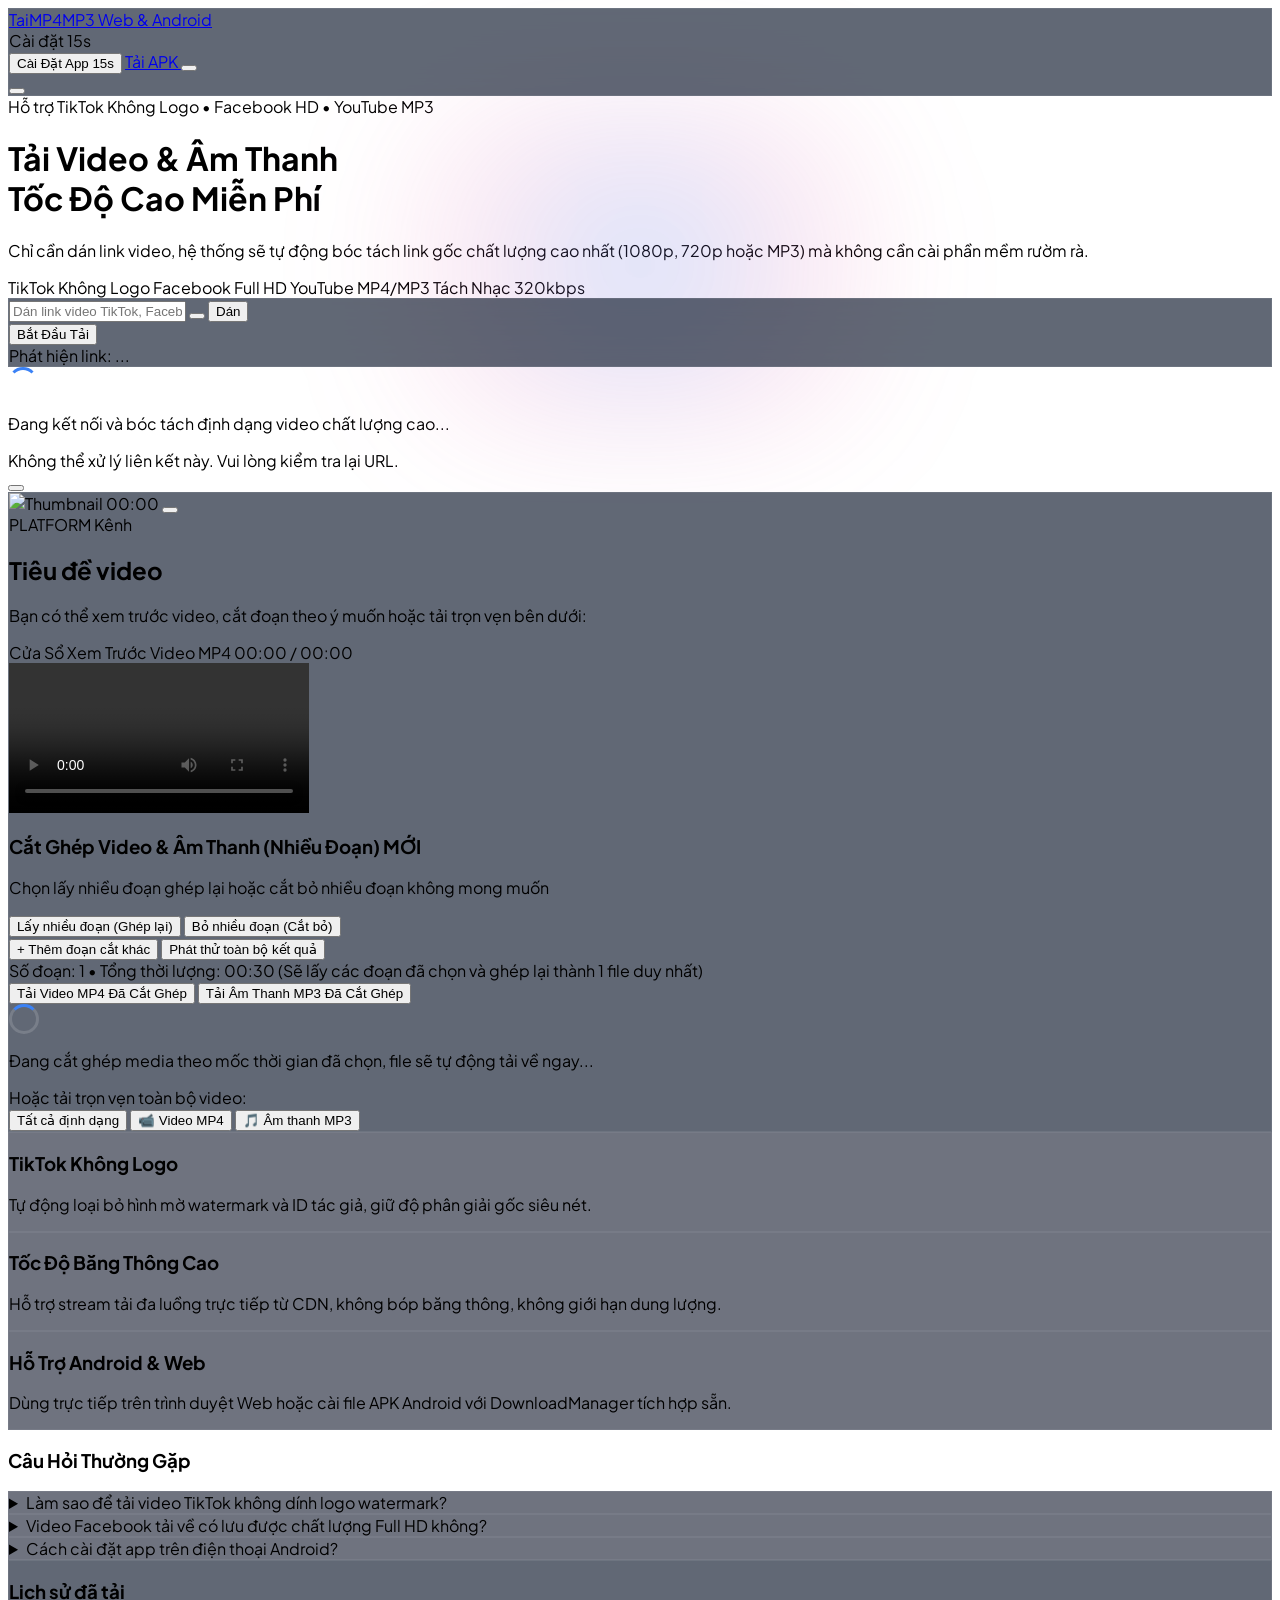
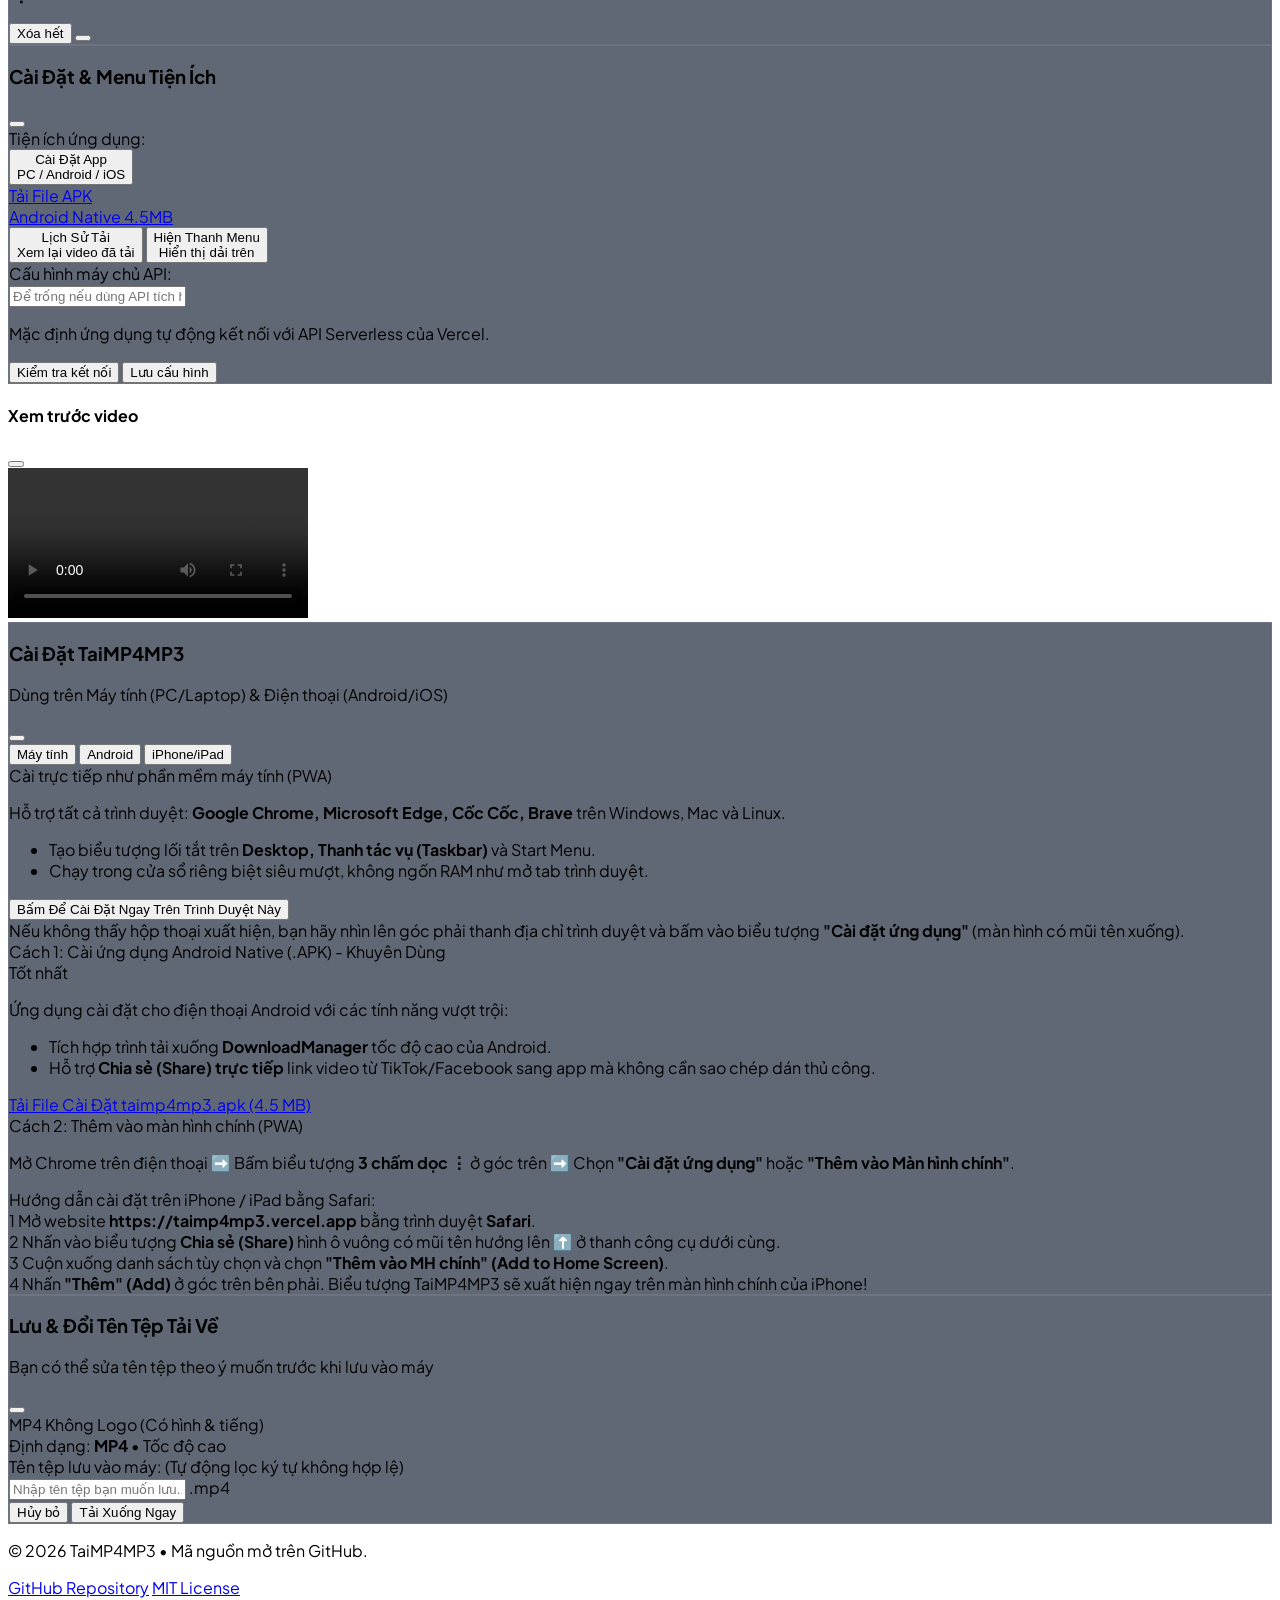
==== commit 898dbfe8: "Fix: YouTube bot login error, TikTok H.264 video picture & sound, and add rename dialog on download" ====
--- a/web/index.html
+++ b/web/index.html
@@ -9,6 +9,11 @@
   <meta name="description" content="Tải video TikTok không logo, video Facebook HD, nhạc YouTube MP3 chất lượng cao. Miễn phí, tốc độ cao, hoạt động trên Web và Android.">
   <meta name="keywords" content="tải video tiktok không logo, tải nhạc youtube mp3, tải video facebook hd, taimp4mp3, download video">
   <meta name="theme-color" content="#3b82f6">
+
+  <!-- Anti-cache meta -->
+  <meta http-equiv="Cache-Control" content="no-cache, no-store, must-revalidate">
+  <meta http-equiv="Pragma" content="no-cache">
+  <meta http-equiv="Expires" content="0">
 
   <!-- PWA Manifest & App Icons -->
   <link rel="manifest" href="/manifest.json">
@@ -106,7 +111,7 @@
       100% { transform: rotate(360deg); }
     }
   </style>
-  <link rel="stylesheet" href="/style.css">
+  <link rel="stylesheet" href="/style.css?v=3.2">
 </head>
 <body class="bg-slate-950 text-slate-100 min-h-screen relative overflow-x-hidden selection:bg-blue-500 selection:text-white">
 
@@ -764,6 +769,80 @@
     </div>
   </div>
 
+  <!-- 5. Modal Tùy Chỉnh Tên Tệp Trước Khi Tải Về (Rename Modal) -->
+  <div id="modal-rename-download" class="hidden fixed inset-0 z-50 bg-black/85 backdrop-blur-md flex items-center justify-center p-4">
+    <div class="glass-panel w-full max-w-md rounded-2xl p-5 sm:p-6 border border-slate-700/80 shadow-2xl relative space-y-4 animate-scale-in">
+      <!-- Header -->
+      <div class="flex items-center justify-between pb-3 border-b border-slate-800">
+        <div class="flex items-center gap-2.5">
+          <div class="w-9 h-9 rounded-xl bg-blue-500/20 text-blue-400 flex items-center justify-center shrink-0">
+            <i data-lucide="edit-3" class="w-5 h-5"></i>
+          </div>
+          <div>
+            <h3 class="text-sm sm:text-base font-bold text-white">Lưu & Đổi Tên Tệp Tải Về</h3>
+            <p class="text-[11px] text-slate-400">Bạn có thể sửa tên tệp theo ý muốn trước khi lưu vào máy</p>
+          </div>
+        </div>
+        <button id="btn-close-rename-modal" type="button" class="p-1.5 rounded-lg text-slate-400 hover:text-white hover:bg-slate-800 transition-colors">
+          <i data-lucide="x" class="w-5 h-5"></i>
+        </button>
+      </div>
+
+      <!-- Format Preview Badge -->
+      <div class="p-3 rounded-xl bg-slate-900/90 border border-slate-800/90 flex items-center gap-3">
+        <div id="rename-badge-icon" class="w-10 h-10 rounded-lg bg-blue-500/15 text-blue-400 flex items-center justify-center shrink-0">
+          <i data-lucide="video" class="w-5 h-5"></i>
+        </div>
+        <div class="min-w-0 flex-1">
+          <div id="rename-badge-quality" class="text-xs font-bold text-white truncate">MP4 Không Logo (Có hình & tiếng)</div>
+          <div class="text-[11px] text-slate-400 flex items-center gap-2 mt-0.5">
+            <span>Định dạng: <strong id="rename-badge-ext" class="text-blue-400 uppercase font-mono font-bold">MP4</strong></span>
+            <span id="rename-badge-size" class="text-slate-500">• Tốc độ cao</span>
+          </div>
+        </div>
+      </div>
+
+      <!-- Filename Input -->
+      <div class="space-y-1.5">
+        <label for="input-rename-filename" class="text-xs font-semibold text-slate-300 flex items-center justify-between">
+          <span>Tên tệp lưu vào máy:</span>
+          <span class="text-[10px] text-slate-500">(Tự động lọc ký tự không hợp lệ)</span>
+        </label>
+        <div class="relative flex items-center">
+          <input 
+            type="text" 
+            id="input-rename-filename" 
+            class="w-full px-3.5 py-2.5 bg-slate-950 text-white text-sm font-semibold rounded-xl border border-slate-700 focus:outline-none focus:border-blue-500 focus:ring-2 focus:ring-blue-500/20 pr-16 transition-all"
+            placeholder="Nhập tên tệp bạn muốn lưu..."
+            autocomplete="off"
+            spellcheck="false"
+          >
+          <span id="label-rename-ext" class="absolute right-3.5 text-xs font-mono font-bold text-blue-400 pointer-events-none uppercase">.mp4</span>
+        </div>
+      </div>
+
+      <!-- Action Buttons -->
+      <div class="flex items-center justify-end gap-2.5 pt-2 border-t border-slate-800/60">
+        <button 
+          type="button" 
+          id="btn-cancel-rename" 
+          class="px-4 py-2 rounded-xl text-xs font-semibold text-slate-300 hover:text-white bg-slate-800 hover:bg-slate-700 transition-colors"
+        >
+          Hủy bỏ
+        </button>
+
+        <button 
+          type="button" 
+          id="btn-confirm-download" 
+          class="px-5 py-2 rounded-xl text-xs font-bold text-white bg-gradient-to-r from-blue-600 via-indigo-600 to-blue-700 hover:from-blue-500 hover:to-indigo-500 shadow-lg shadow-blue-500/25 active:scale-95 flex items-center gap-1.5 transition-all"
+        >
+          <i data-lucide="download" class="w-4 h-4"></i>
+          <span>Tải Xuống Ngay</span>
+        </button>
+      </div>
+    </div>
+  </div>
+
   <!-- Footer -->
   <footer class="mt-16 border-t border-slate-900 py-6 text-center text-xs text-slate-400">
     <div class="max-w-6xl mx-auto px-4 flex flex-col sm:flex-row items-center justify-between gap-3">
@@ -776,6 +855,6 @@
   </footer>
 
   <!-- App Logic -->
-  <script src="/app.js"></script>
+  <script src="/app.js?v=3.3"></script>
 </body>
 </html>
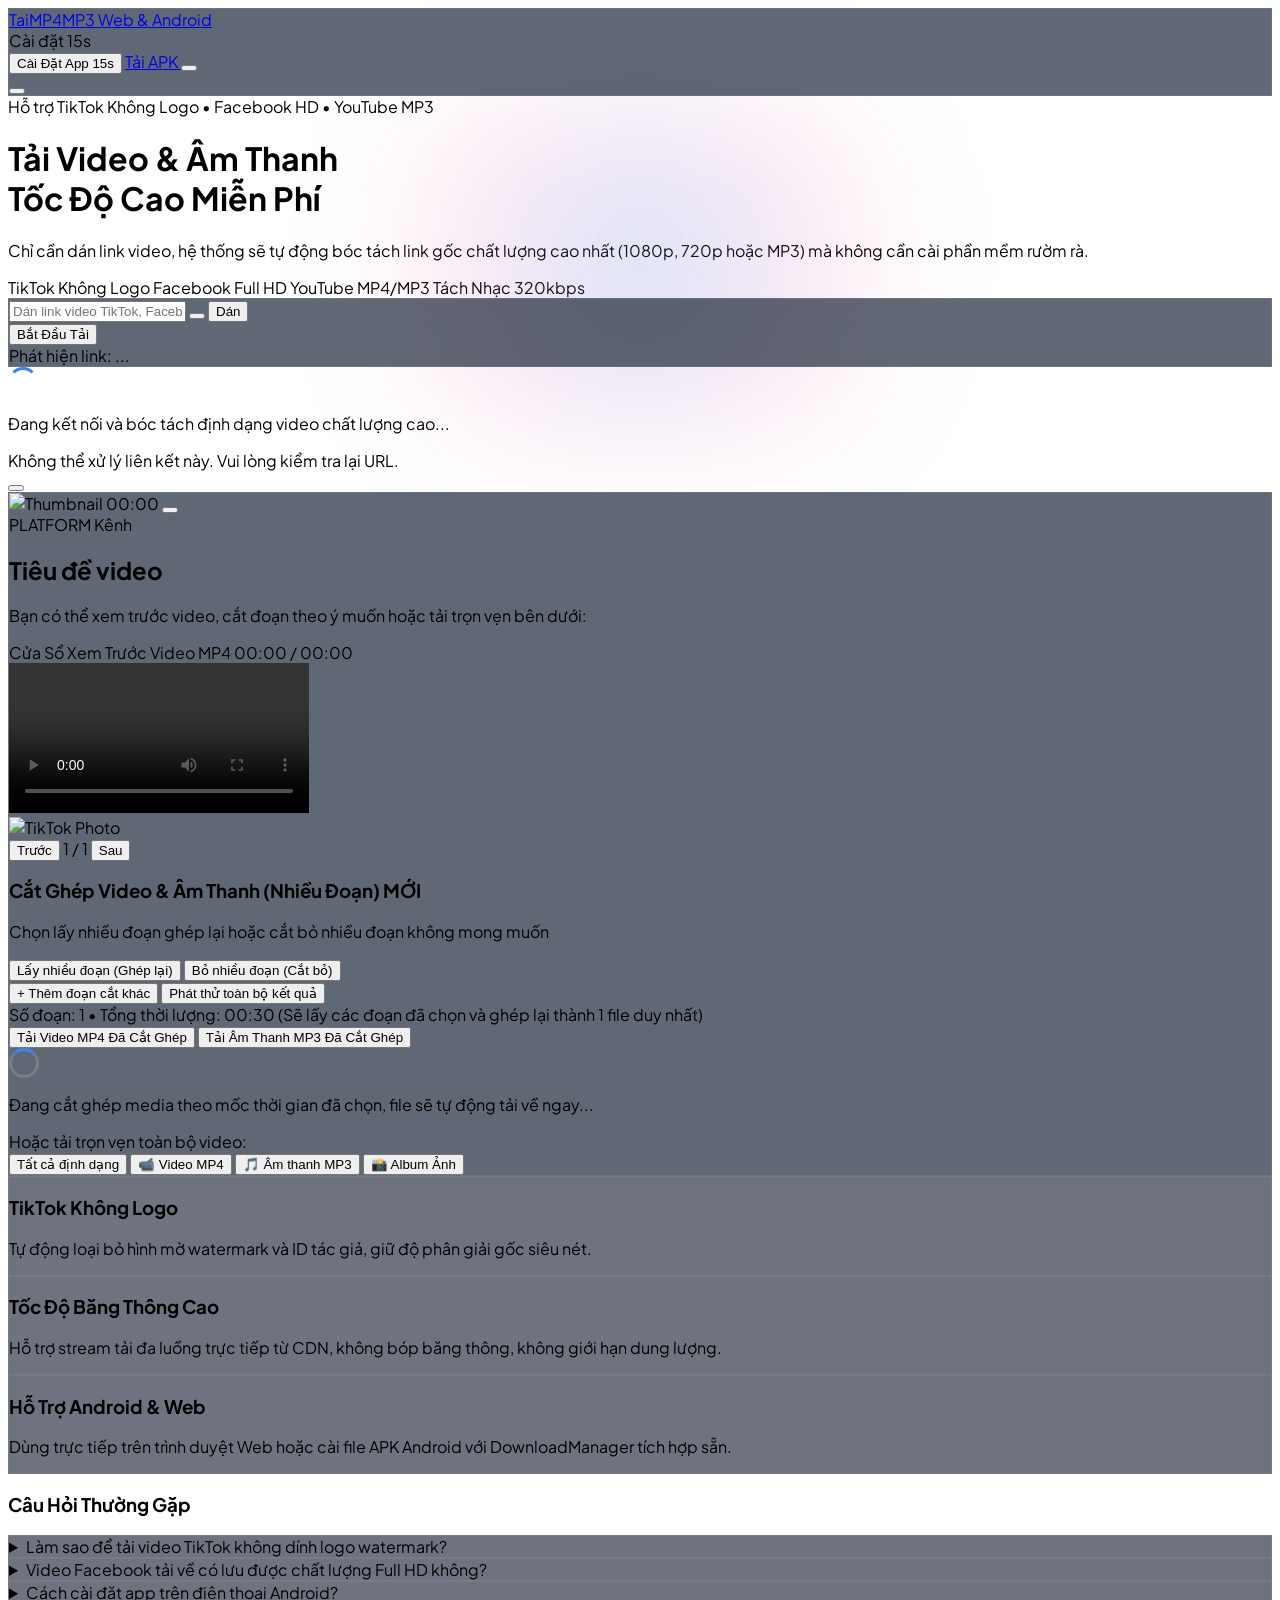
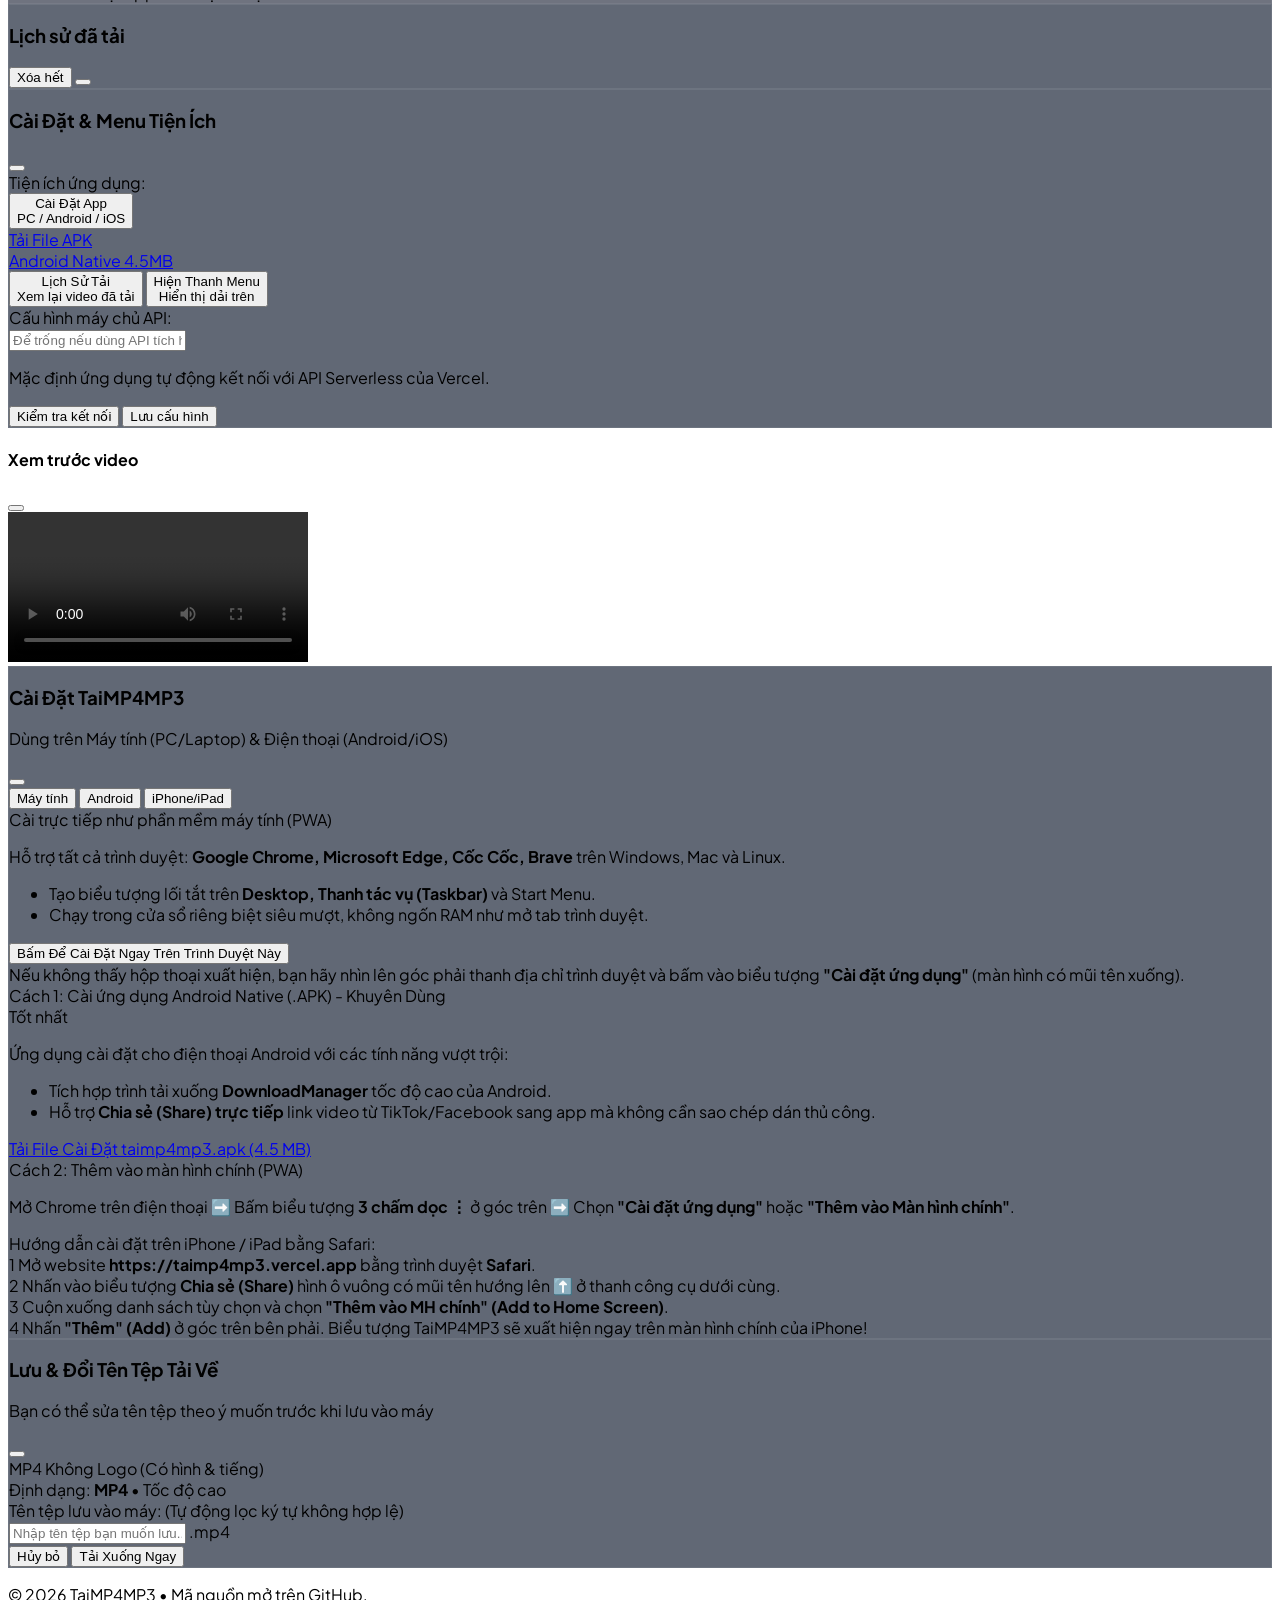
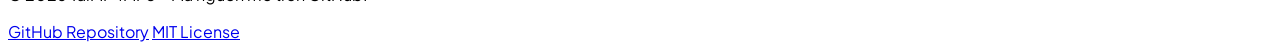
==== commit d638909c: "fix: Full support for TikTok Photo Mode and YouTube Kids/Music extraction" ====
--- a/web/index.html
+++ b/web/index.html
@@ -326,19 +326,36 @@
           </div>
         </div>
 
-        <!-- In-Page Video Preview Player -->
+        <!-- In-Page Video & Photo Preview Player -->
         <div class="mt-5 pt-4 border-t border-slate-800/80">
           <div class="flex items-center justify-between mb-2">
             <span class="text-xs font-bold text-slate-300 flex items-center gap-1.5">
               <i data-lucide="play" class="w-4 h-4 text-blue-400"></i>
-              <span>Cửa Sổ Xem Trước Video MP4</span>
+              <span id="player-section-title">Cửa Sổ Xem Trước Video MP4</span>
             </span>
             <span id="player-time-display" class="text-[11px] font-mono text-slate-400">
               00:00 / 00:00
             </span>
           </div>
           <div class="relative w-full aspect-video rounded-xl overflow-hidden bg-black border border-slate-800 shadow-xl">
-            <video id="inline-video-player" controls preload="metadata" playsinline class="w-full h-full object-contain"></video>
+            <video id="inline-video-player" controls preload="metadata" playsinline referrerpolicy="no-referrer" class="w-full h-full object-contain"></video>
+            <!-- Photo Gallery Overlay (cho dạng Album Ảnh TikTok) -->
+            <div id="inline-photo-gallery" class="hidden absolute inset-0 bg-slate-950 flex flex-col items-center justify-center p-2">
+              <img id="photo-gallery-img" src="" alt="TikTok Photo" class="max-h-[82%] max-w-full object-contain rounded-lg shadow-md" referrerpolicy="no-referrer">
+              <div class="absolute bottom-2.5 left-0 right-0 flex items-center justify-center gap-2.5 z-10">
+                <button type="button" id="btn-photo-prev" class="px-2.5 py-1.5 rounded-lg bg-slate-900/90 hover:bg-slate-800 text-white border border-slate-700/80 shadow-md text-xs font-bold flex items-center gap-1 active:scale-95 transition-all">
+                  <i data-lucide="chevron-left" class="w-4 h-4"></i>
+                  <span>Trước</span>
+                </button>
+                <span id="photo-counter" class="px-3 py-1 rounded-lg bg-slate-900/90 text-xs font-mono font-bold text-emerald-400 border border-slate-700/80 shadow-inner">
+                  1 / 1
+                </span>
+                <button type="button" id="btn-photo-next" class="px-2.5 py-1.5 rounded-lg bg-slate-900/90 hover:bg-slate-800 text-white border border-slate-700/80 shadow-md text-xs font-bold flex items-center gap-1 active:scale-95 transition-all">
+                  <span>Sau</span>
+                  <i data-lucide="chevron-right" class="w-4 h-4"></i>
+                </button>
+              </div>
+            </div>
           </div>
         </div>
 
@@ -427,7 +444,7 @@
           <div class="flex items-center justify-between mb-3">
             <span class="text-xs font-bold text-slate-300">Hoặc tải trọn vẹn toàn bộ video:</span>
           </div>
-          <div class="flex items-center gap-2 mb-4">
+          <div class="flex items-center gap-2 mb-4 flex-wrap">
             <button data-filter="all" class="format-tab px-3.5 py-1.5 rounded-lg text-xs font-semibold bg-blue-600 text-white">
               Tất cả định dạng
             </button>
@@ -436,6 +453,9 @@
             </button>
             <button data-filter="audio" class="format-tab px-3.5 py-1.5 rounded-lg text-xs font-semibold bg-slate-800 text-slate-400 hover:text-white">
               🎵 Âm thanh MP3
+            </button>
+            <button data-filter="image" id="tab-filter-images" class="hidden format-tab px-3.5 py-1.5 rounded-lg text-xs font-semibold bg-slate-800 text-slate-400 hover:text-white">
+              📸 Album Ảnh
             </button>
           </div>
 
@@ -855,6 +875,6 @@
   </footer>
 
   <!-- App Logic -->
-  <script src="/app.js?v=3.3"></script>
+  <script src="/app.js?v=3.5"></script>
 </body>
 </html>
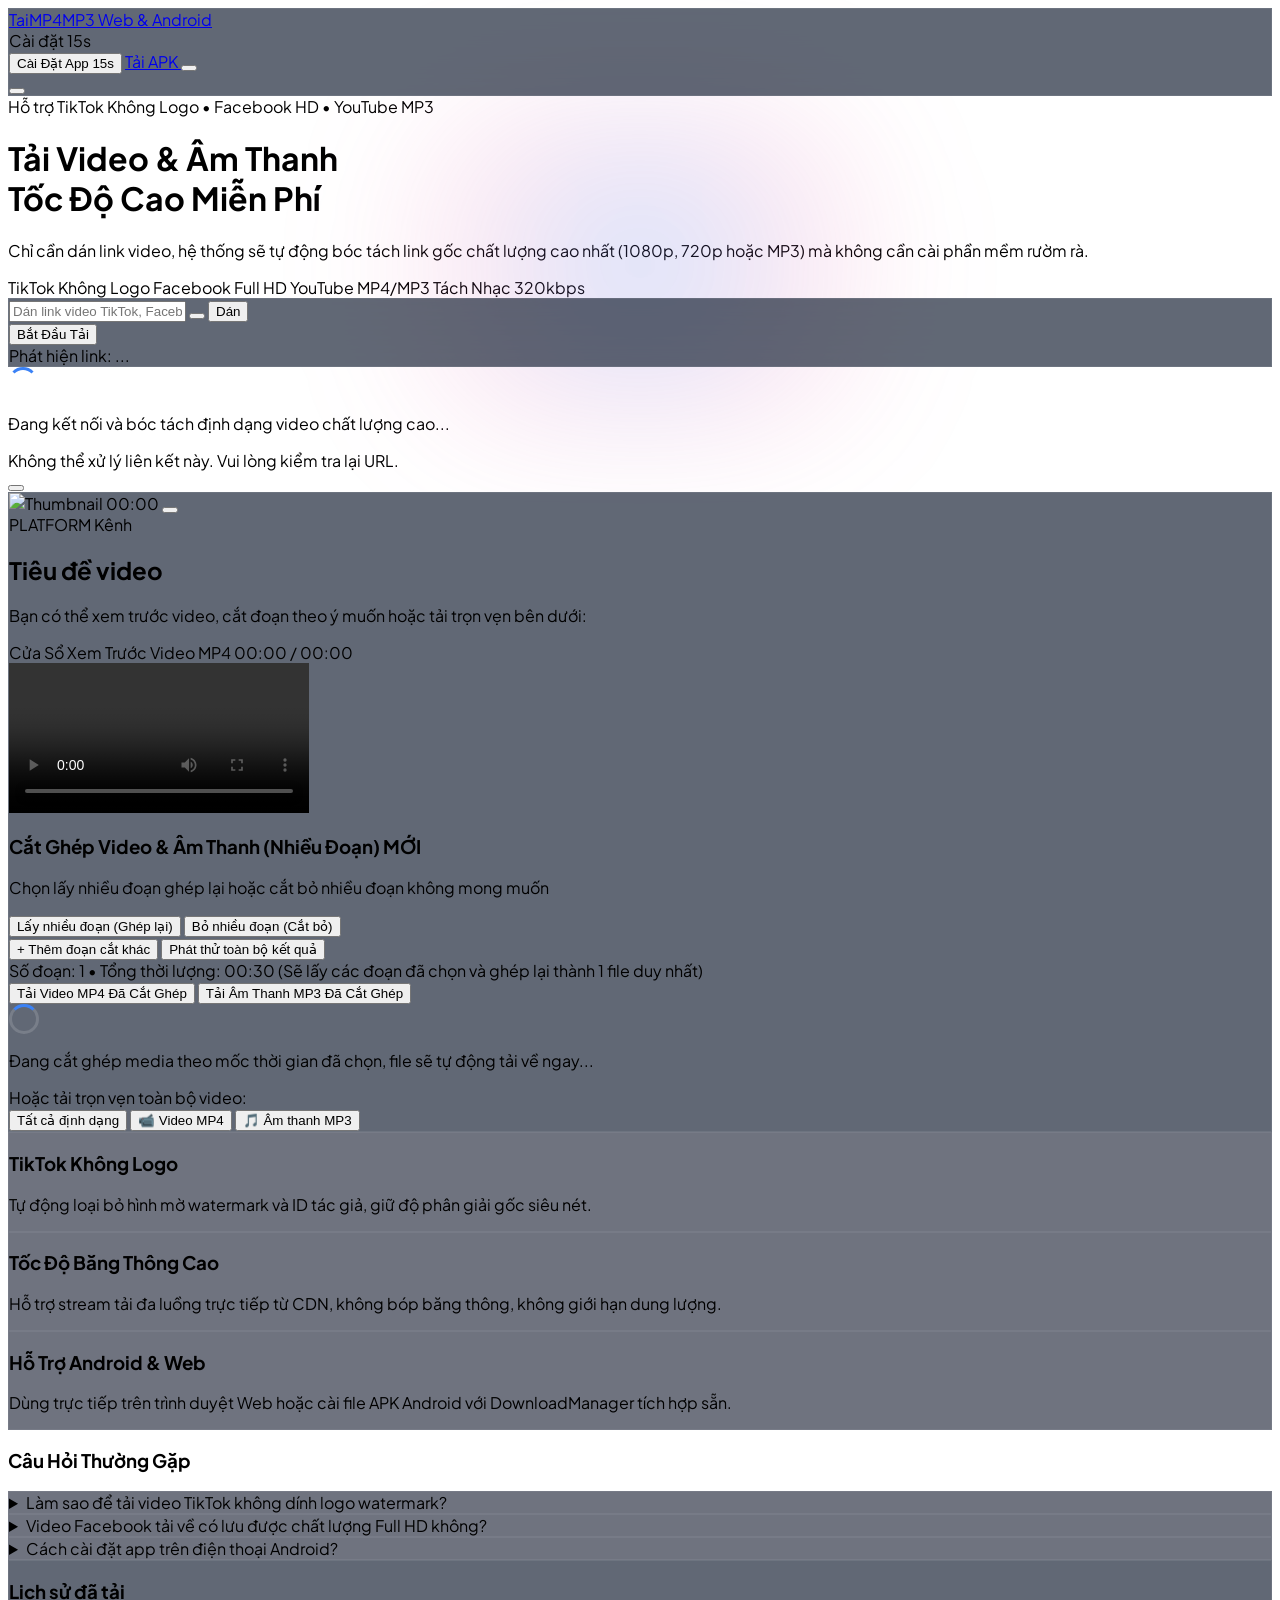
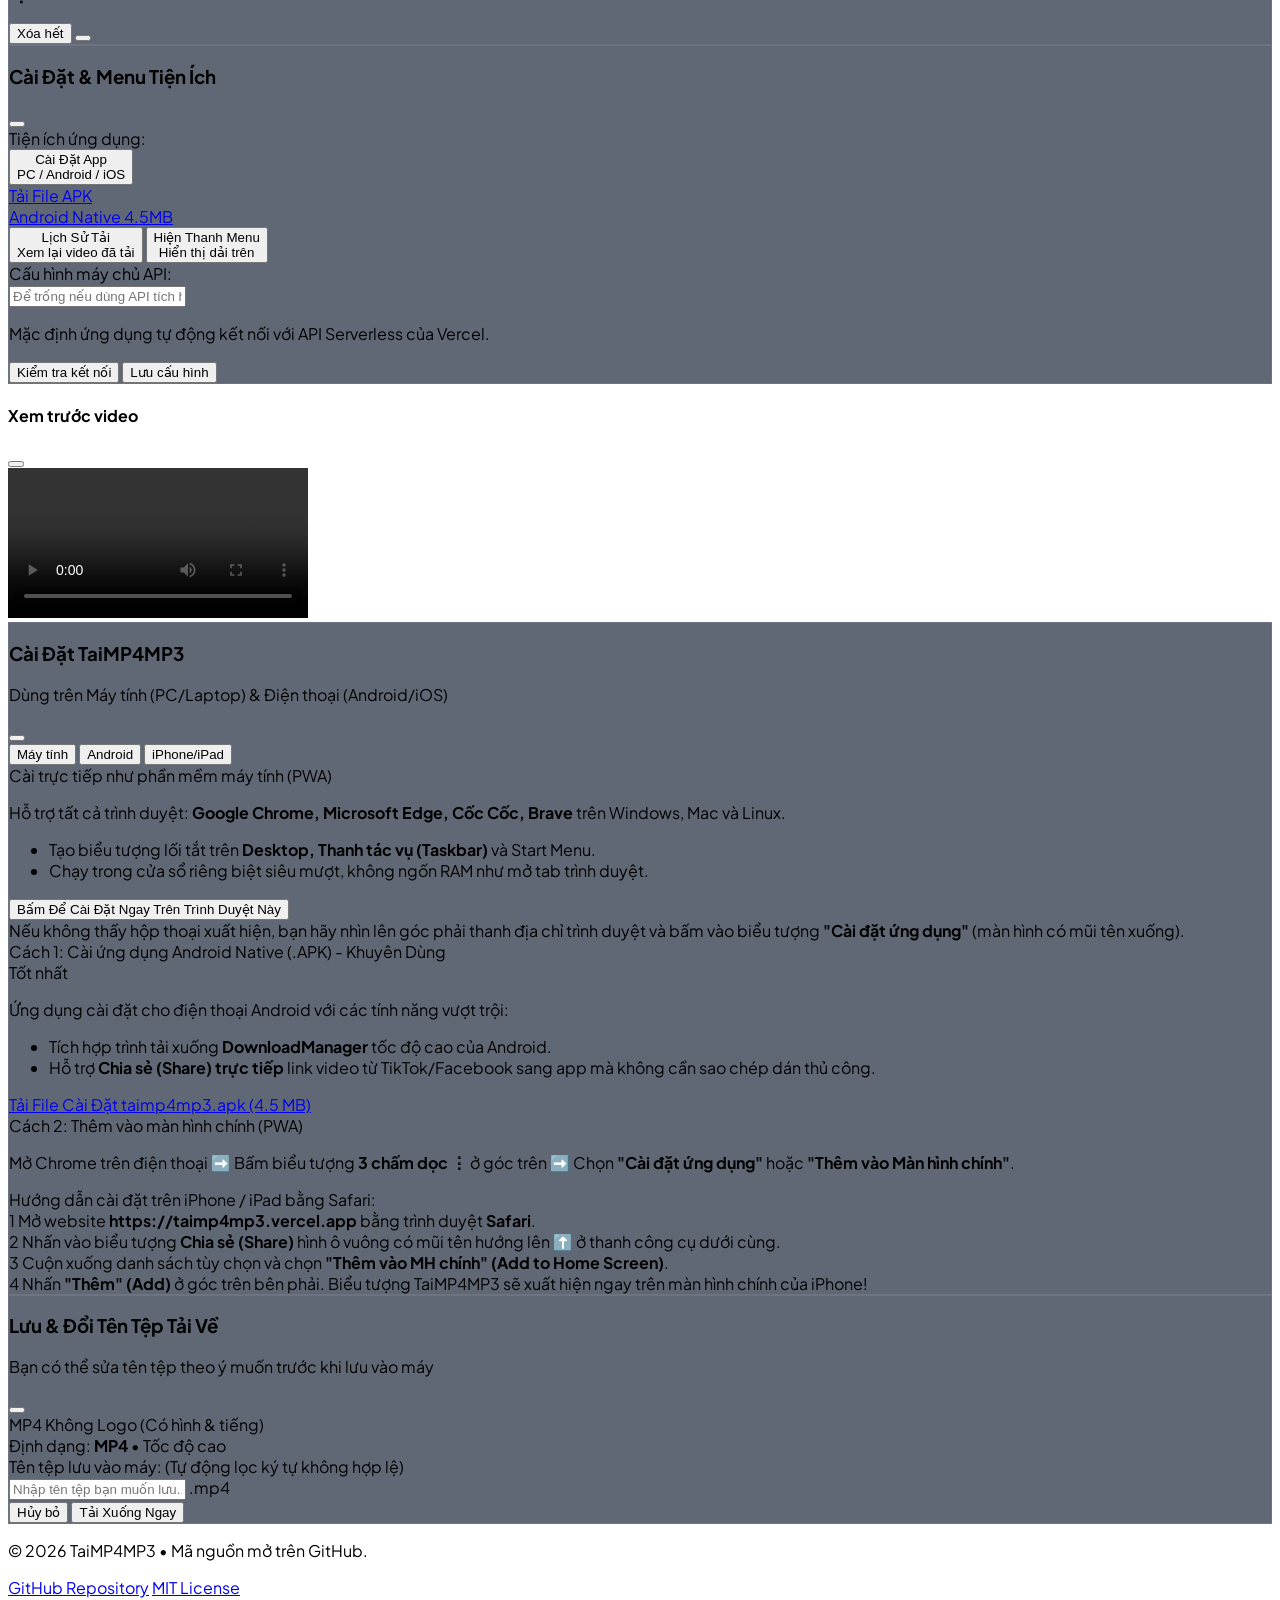
==== commit 1b08694b: "fix: TikTok output strictly 1 Video MP4 and 1 Audio MP3, remove all individual photo links" ====
--- a/web/index.html
+++ b/web/index.html
@@ -339,23 +339,6 @@
           </div>
           <div class="relative w-full aspect-video rounded-xl overflow-hidden bg-black border border-slate-800 shadow-xl">
             <video id="inline-video-player" controls preload="metadata" playsinline referrerpolicy="no-referrer" class="w-full h-full object-contain"></video>
-            <!-- Photo Gallery Overlay (cho dạng Album Ảnh TikTok) -->
-            <div id="inline-photo-gallery" class="hidden absolute inset-0 bg-slate-950 flex flex-col items-center justify-center p-2">
-              <img id="photo-gallery-img" src="" alt="TikTok Photo" class="max-h-[82%] max-w-full object-contain rounded-lg shadow-md" referrerpolicy="no-referrer">
-              <div class="absolute bottom-2.5 left-0 right-0 flex items-center justify-center gap-2.5 z-10">
-                <button type="button" id="btn-photo-prev" class="px-2.5 py-1.5 rounded-lg bg-slate-900/90 hover:bg-slate-800 text-white border border-slate-700/80 shadow-md text-xs font-bold flex items-center gap-1 active:scale-95 transition-all">
-                  <i data-lucide="chevron-left" class="w-4 h-4"></i>
-                  <span>Trước</span>
-                </button>
-                <span id="photo-counter" class="px-3 py-1 rounded-lg bg-slate-900/90 text-xs font-mono font-bold text-emerald-400 border border-slate-700/80 shadow-inner">
-                  1 / 1
-                </span>
-                <button type="button" id="btn-photo-next" class="px-2.5 py-1.5 rounded-lg bg-slate-900/90 hover:bg-slate-800 text-white border border-slate-700/80 shadow-md text-xs font-bold flex items-center gap-1 active:scale-95 transition-all">
-                  <span>Sau</span>
-                  <i data-lucide="chevron-right" class="w-4 h-4"></i>
-                </button>
-              </div>
-            </div>
           </div>
         </div>
 
@@ -453,9 +436,6 @@
             </button>
             <button data-filter="audio" class="format-tab px-3.5 py-1.5 rounded-lg text-xs font-semibold bg-slate-800 text-slate-400 hover:text-white">
               🎵 Âm thanh MP3
-            </button>
-            <button data-filter="image" id="tab-filter-images" class="hidden format-tab px-3.5 py-1.5 rounded-lg text-xs font-semibold bg-slate-800 text-slate-400 hover:text-white">
-              📸 Album Ảnh
             </button>
           </div>
 
@@ -875,6 +855,6 @@
   </footer>
 
   <!-- App Logic -->
-  <script src="/app.js?v=3.5"></script>
+  <script src="/app.js?v=3.6"></script>
 </body>
 </html>
